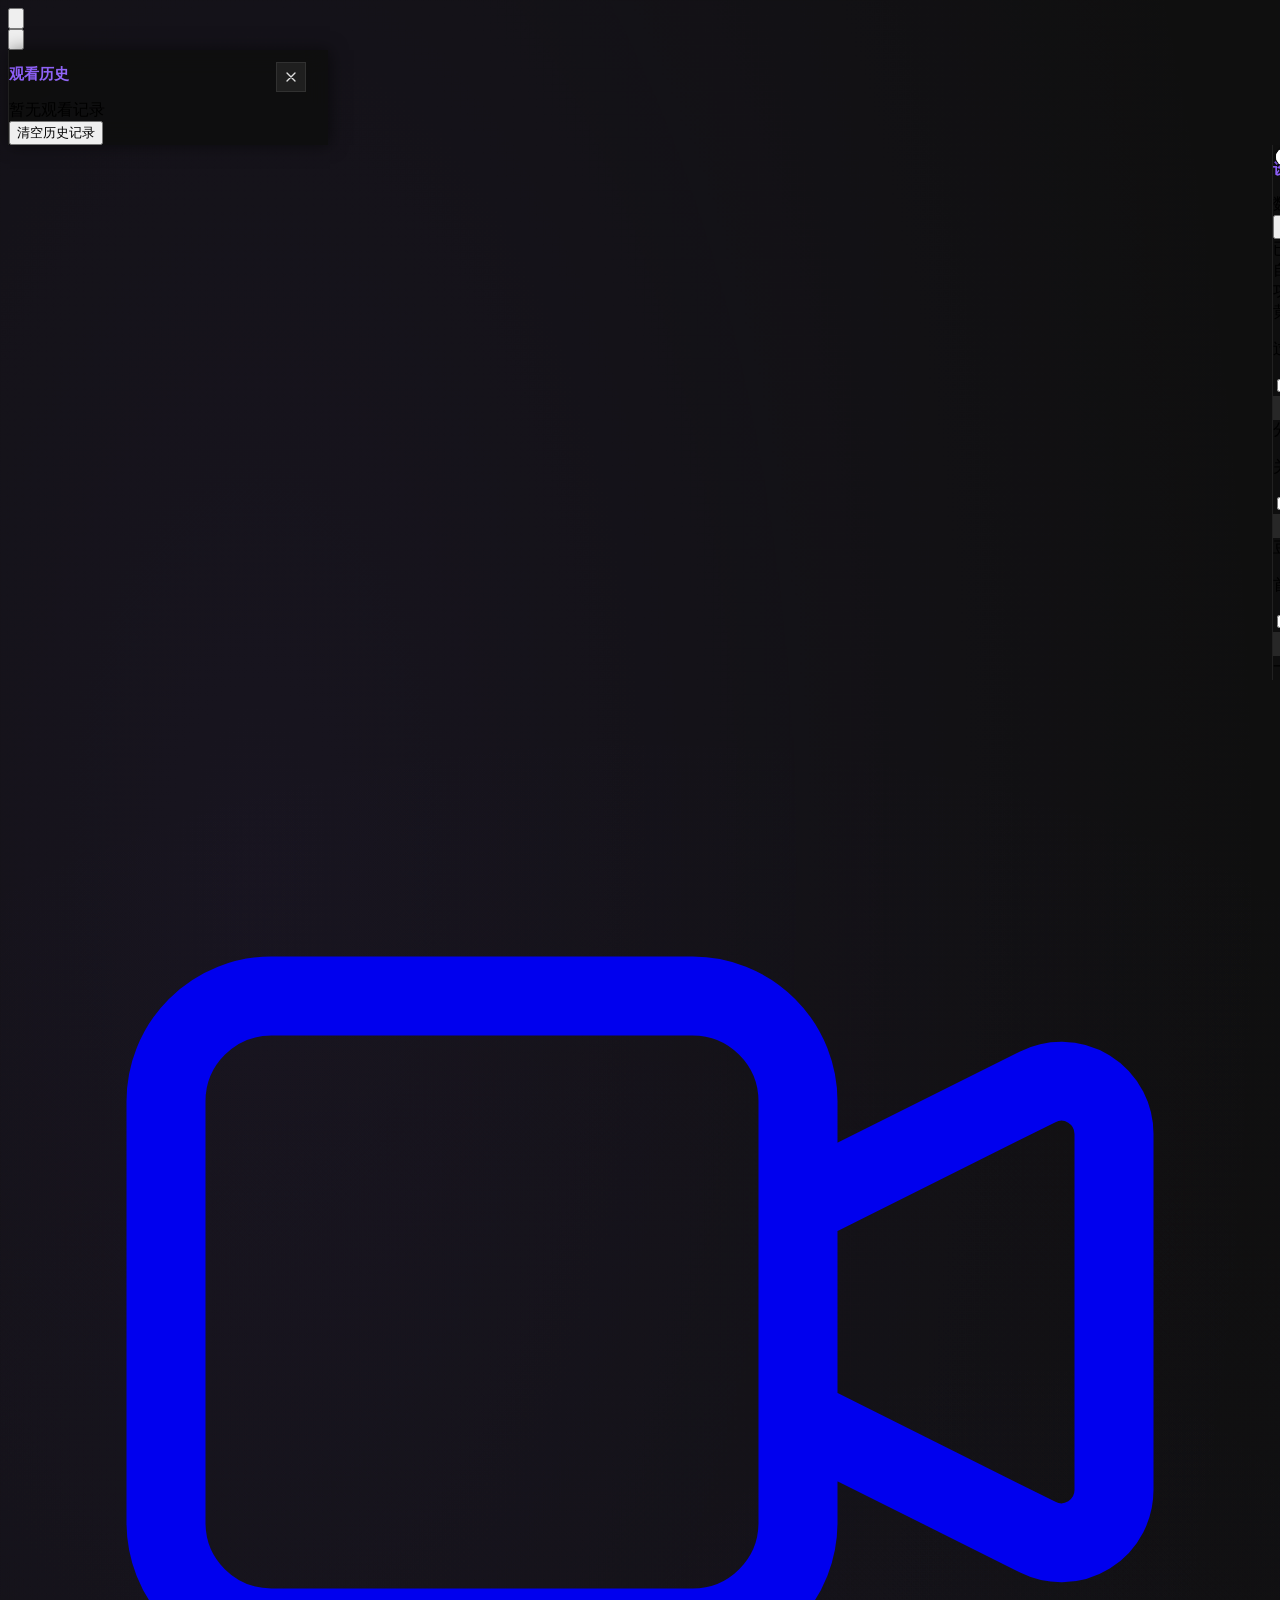
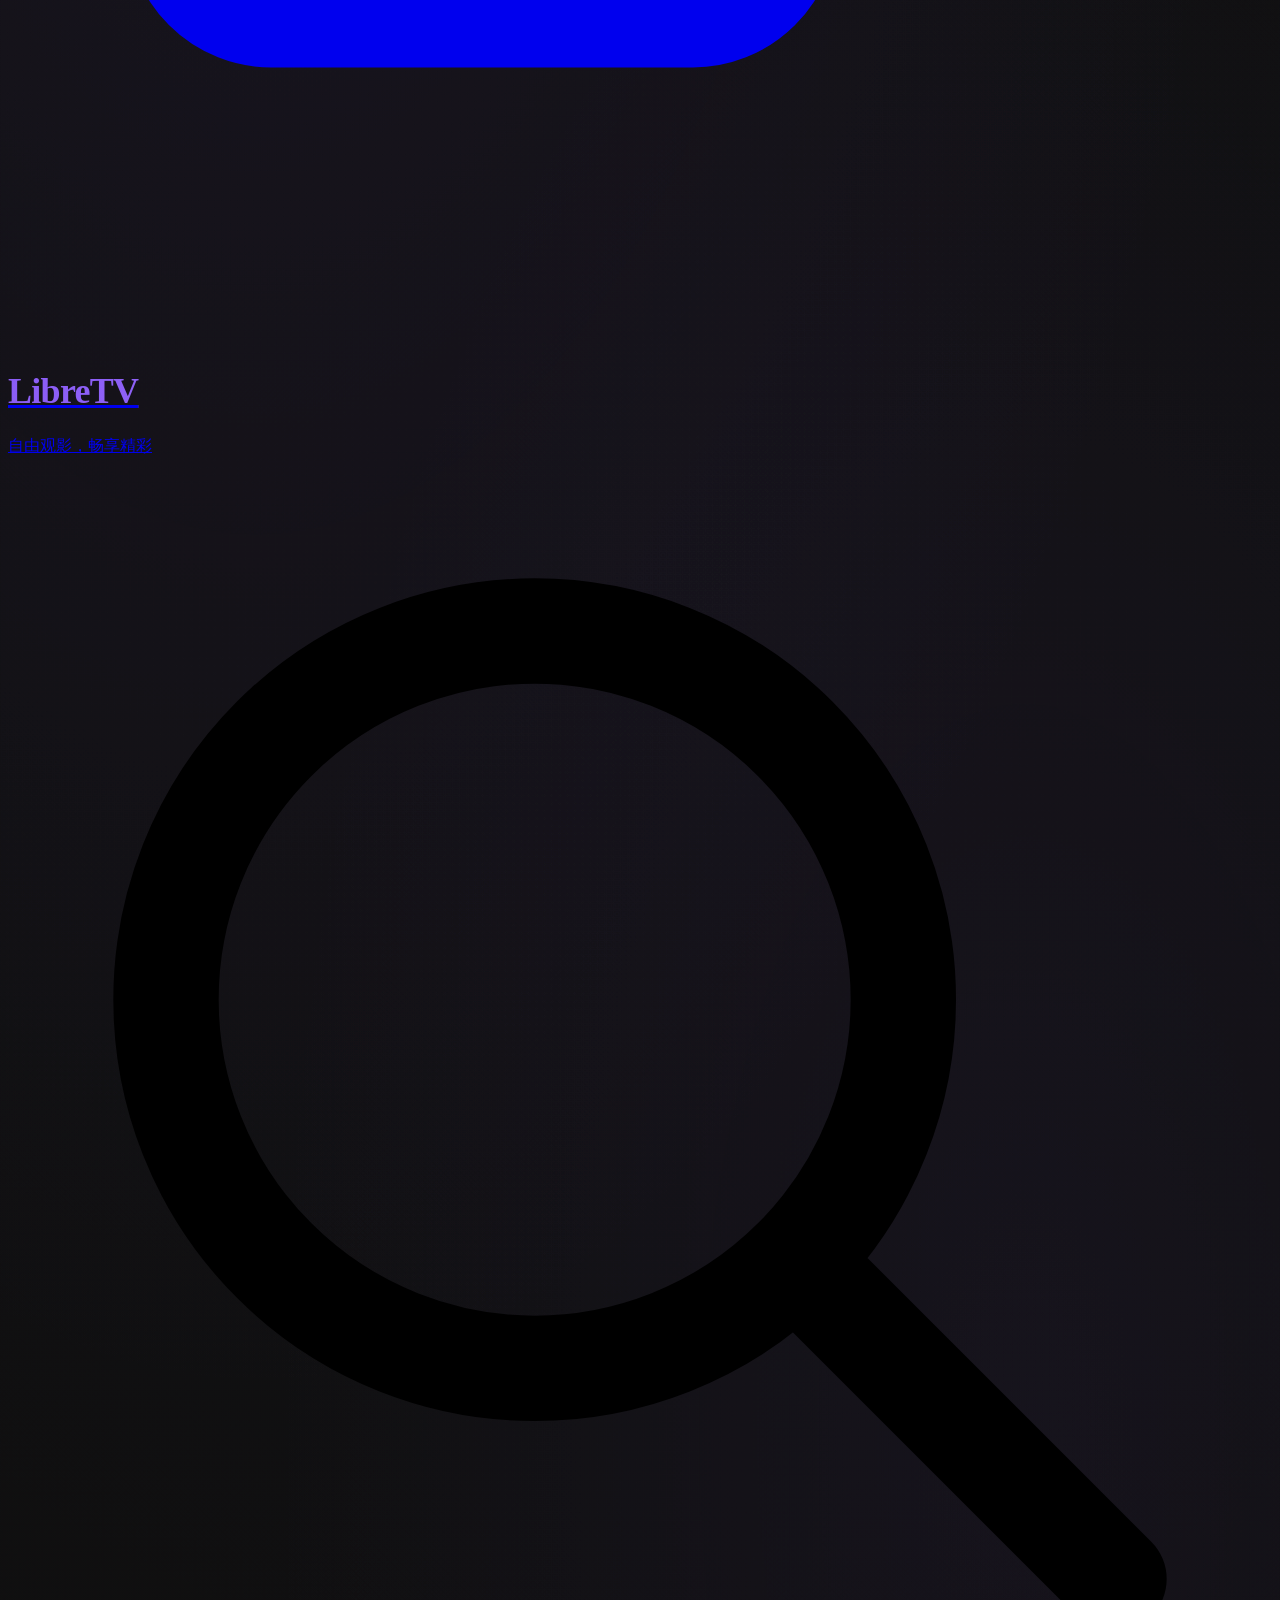
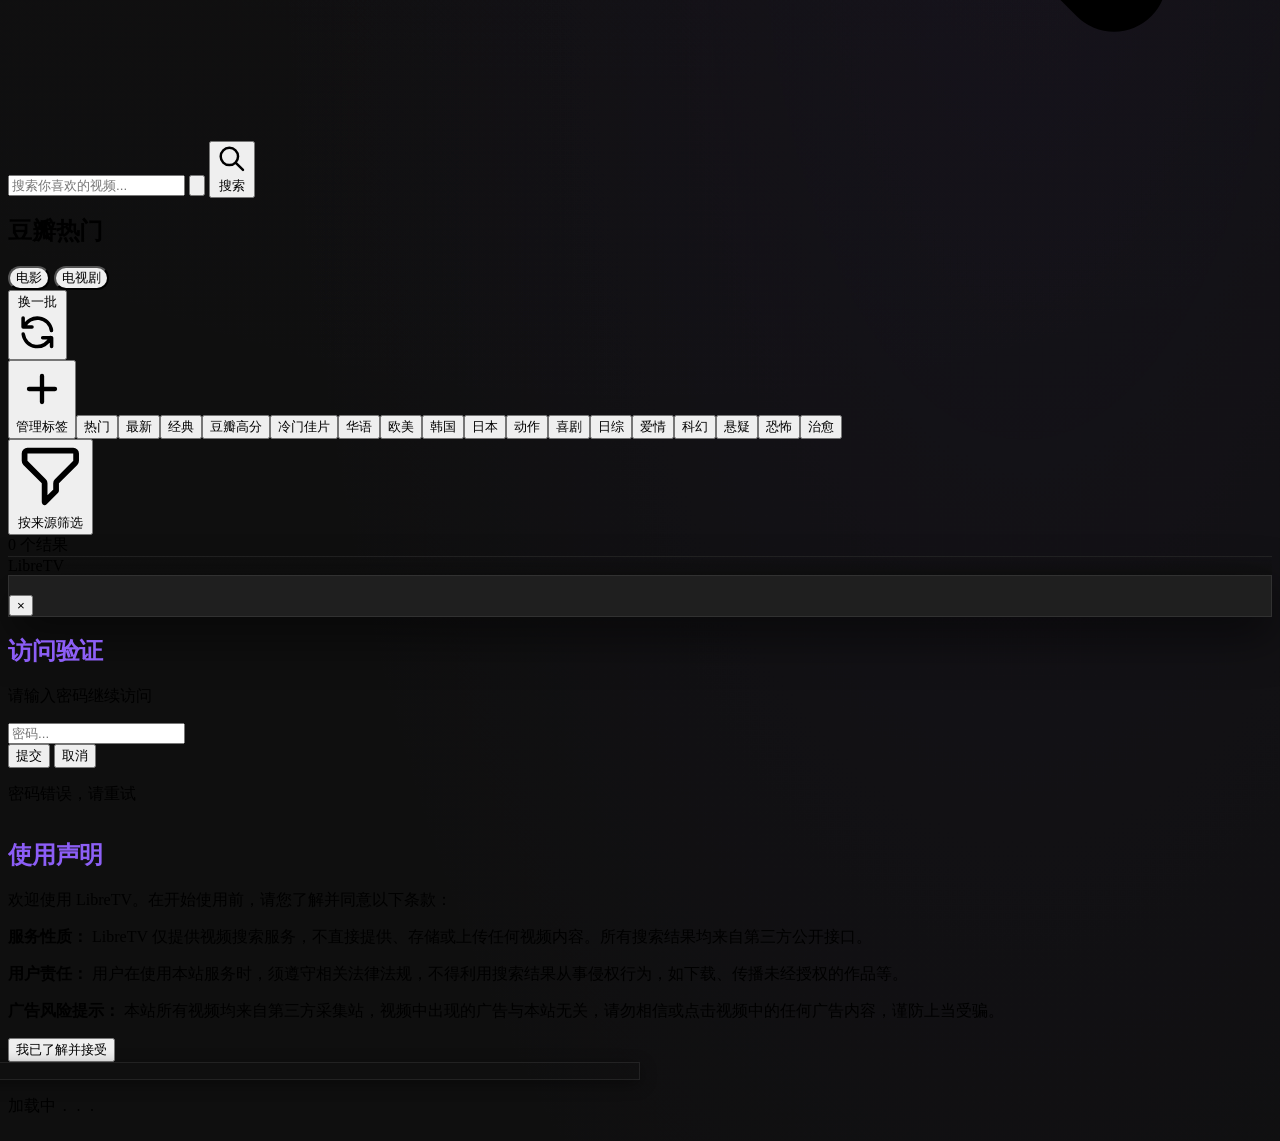
==== index.html @ 7cbc9a77 "feat: apply purple theme across HTML and JS" ====
<!DOCTYPE html>
<html lang="zh">
<head>
    <meta charset="UTF-8">
    <meta name="viewport" content="width=device-width, initial-scale=1.0">
    <title>LibreTV - 免费在线视频搜索与观看平台</title>
    <meta name="description" content="LibreTV是一个免费的在线视频搜索平台，无广告、安全，提供来自多个视频源的内容搜索与观看服务，无需注册即可使用。">
    <meta name="keywords" content="在线视频,免费视频,视频搜索,电影,电视剧,LibreTV">
    <meta name="author" content="LibreTV Team">

    <!-- Favicon -->
    <link rel="icon" href="image/logo.png">
    <link rel="apple-touch-icon" href="image/logo-black.png">
    <link rel="manifest" href="manifest.json">

    <script src="libs/tailwindcss.min.js"></script>
    <style type="text/tailwindcss">
@theme {
    --color-surface-base: #0F0F0F;
    --color-surface-100: #161616;
    --color-surface-200: #1F1F1F;
    --color-surface-300: #2A2A2A;
    --color-surface-400: #333333;
    --color-accent: #8B5CF6;
    --color-accent-light: #A78BFA;
    --color-accent-dark: #7C3AED;
    --color-text-primary: #E0E0E0;
    --color-text-secondary: #B0B0B0;
    --color-text-tertiary: #808080;
    --color-success: #10B981;
    --color-warning: #F59E0B;
    --color-error: #EF4444;
    --color-border-subtle: rgba(255, 255, 255, 0.08);
    --color-border-active: rgba(255, 255, 255, 0.15);
    --radius-sm: 6px;
    --radius-default: 8px;
    --radius-md: 12px;
    --radius-lg: 16px;
    --radius-full: 9999px;
    --shadow-card: 0 2px 8px rgba(0, 0, 0, 0.3);
    --shadow-card-hover: 0 8px 24px rgba(0, 0, 0, 0.5);
    --shadow-overlay: 0 16px 48px rgba(0, 0, 0, 0.6);
    --shadow-glow-accent: 0 0 12px rgba(139, 92, 246, 0.3);
    --shadow-inset-card: inset 0 1px 0 rgba(255, 255, 255, 0.05);
    --ease-snappy: cubic-bezier(0.2, 0, 0, 1);
    --ease-spring: cubic-bezier(0.34, 1.56, 0.64, 1);
}
</style>
    <link rel="stylesheet" href="css/styles.css">
    <link rel="stylesheet" href="css/index.css">
</head>
<body class="page-bg text-white">
    <!-- Glass overlay for side panels -->
    <div id="panelOverlay" class="fixed inset-0 bg-black/50 backdrop-blur-sm z-30 hidden transition-opacity duration-300 opacity-0" onclick="closeAllPanels()" aria-hidden="true"></div>

    <!-- 历史记录按钮 - 左上角 -->
    <div class="fixed top-4 left-4 z-20">
        <button onclick="toggleHistory(event)" class="w-10 h-10 flex items-center justify-center rounded-xl bg-surface-200/80 backdrop-blur-sm border border-white/10 text-text-secondary hover:text-white hover:border-accent/40 transition-all duration-200" aria-label="观看历史">
            <svg class="w-5 h-5" fill="none" stroke="currentColor" viewBox="0 0 24 24" aria-hidden="true">
                <path stroke-linecap="round" stroke-linejoin="round" stroke-width="2" d="M12 8v4l3 3m6-3a9 9 0 11-18 0 9 9 0 0118 0z"></path>
            </svg>
        </button>
    </div>

    <!-- 设置按钮 - 右上角 -->
    <div class="fixed top-4 right-4 z-20">
        <button onclick="toggleSettings(event)" class="w-10 h-10 flex items-center justify-center rounded-xl bg-surface-200/80 backdrop-blur-sm border border-white/10 text-text-secondary hover:text-white hover:border-accent/40 transition-all duration-200" aria-label="打开设置">
            <svg class="w-5 h-5" fill="none" stroke="currentColor" viewBox="0 0 24 24" aria-hidden="true">
                <path stroke-linecap="round" stroke-linejoin="round" stroke-width="2" d="M10.325 4.317c.426-1.756 2.924-1.756 3.35 0a1.724 1.724 0 002.573 1.066c1.543-.94 3.31.826 2.37 2.37a1.724 1.724 0 001.065 2.572c1.756.426 1.756 2.924 0 3.35a1.724 1.724 0 00-1.066 2.573c.94 1.543-.826 3.31-2.37 2.37a1.724 1.724 0 00-2.572 1.065c-.426 1.756-2.924 1.756-3.35 0a1.724 1.724 0 00-2.573-1.066c-1.543.94-3.31-.826-2.37-2.37a1.724 1.724 0 00-1.065-2.572c-1.756-.426-1.756-2.924 0-3.35a1.724 1.724 0 001.066-2.573c-.94-1.543.826-3.31 2.37-2.37.996.608 2.296.07 2.572-1.065z"></path>
                <path stroke-linecap="round" stroke-linejoin="round" stroke-width="2" d="M15 12a3 3 0 11-6 0 3 3 0 016 0z"></path>
            </svg>
        </button>
    </div>

    <!-- 历史记录面板 -->
    <div id="historyPanel" class="history-panel fixed left-0 top-0 h-full w-[320px] bg-surface-base/90 backdrop-blur-xl border-r border-white/10 p-6 z-40 transform -translate-x-full transition-transform duration-300 overflow-y-auto" aria-label="观看历史" aria-hidden="true">
        <div class="flex items-center mb-6 relative">
            <button onclick="toggleHistory()" class="absolute left-0 close-btn !static">
                <svg fill="none" stroke="currentColor" viewBox="0 0 24 24" aria-hidden="true">
                    <path stroke-linecap="round" stroke-linejoin="round" stroke-width="2" d="M6 18L18 6M6 6l12 12"></path>
                </svg>
            </button>
            <h3 class="text-xl font-bold gradient-text w-full text-center">观看历史</h3>
        </div>
        <div id="historyList" class="pb-4">
            <!-- 历史记录将在这里动态显示 -->
            <div class="text-center text-text-tertiary py-8">暂无观看记录</div>
        </div>
        <div class="mt-4 text-center sticky bottom-0 pb-2 pt-2 bg-gradient-to-t from-surface-base via-surface-base/95 to-transparent">
            <button onclick="clearViewingHistory()" class="w-full py-2.5 bg-accent/20 hover:bg-accent/30 border border-accent/30 text-accent-light rounded-lg text-sm font-medium transition-all duration-200">
                清空历史记录
            </button>
        </div>
    </div>

    <!-- 设置面板 -->
    <div id="settingsPanel" class="settings-panel fixed right-0 top-0 h-full w-80 bg-surface-base/90 backdrop-blur-xl border-l border-white/10 p-6 z-40 overflow-y-auto" aria-label="设置面板" aria-hidden="true">
        <div class="flex items-center mb-6 relative">
            <h3 class="text-xl font-bold gradient-text w-full text-center">设置</h3>
            <button onclick="toggleSettings()" class="absolute right-0 close-btn !static">
                <svg fill="none" stroke="currentColor" viewBox="0 0 24 24" aria-hidden="true">
                    <path stroke-linecap="round" stroke-linejoin="round" stroke-width="2" d="M6 18L18 6M6 6l12 12"></path>
                </svg>
            </button>
        </div>
        <div class="space-y-4">
            <!-- 数据源设置区域 -->
            <div class="p-4 rounded-xl bg-white/[0.03] border border-white/[0.06]">
                <label class="block text-sm font-semibold text-text-secondary mb-2">数据源设置</label>

                <!-- 批量操作按钮 -->
                <div class="flex flex-wrap gap-1.5 mb-3">
                    <button onclick="selectAllAPIs(true)" class="px-2.5 py-1 text-xs rounded-lg bg-surface-300 hover:bg-surface-400 text-text-secondary hover:text-white transition-colors">全选</button>
                    <button onclick="selectAllAPIs(false)" class="px-2.5 py-1 text-xs rounded-lg bg-surface-300 hover:bg-surface-400 text-text-secondary hover:text-white transition-colors">全不选</button>
                    <button onclick="selectAllAPIs(true, true)" class="px-2.5 py-1 text-xs rounded-lg bg-surface-300 hover:bg-surface-400 text-text-secondary hover:text-white transition-colors">全选普通资源</button>
                </div>

                <!-- API选择区域 -->
                <div class="max-h-40 overflow-y-auto bg-surface-200/50 p-2.5 rounded-lg mb-3 border border-white/5">
                    <div id="apiCheckboxes">
                        <!-- 这里将动态插入API复选框 -->
                    </div>
                </div>

                <!-- API信息显示 -->
                <div class="text-xs text-text-tertiary flex justify-between items-center">
                    <span>已选API数量：<span id="selectedApiCount" class="text-white font-medium">0</span></span>
                    <span id="siteStatus" class="ml-2"></span>
                </div>
            </div>

            <!-- 自定义API管理区域 -->
            <div class="p-4 rounded-xl bg-white/[0.03] border border-white/[0.06]">
                <div class="flex justify-between items-center mb-3">
                    <label class="block text-sm font-semibold text-text-secondary">自定义API</label>
                    <button onclick="showAddCustomApiForm()" class="w-7 h-7 rounded-full bg-accent/20 border border-accent/30 flex items-center justify-center text-accent-light hover:bg-accent/30 hover:text-white transition-all" aria-label="添加自定义API">+</button>
                </div>
                <div id="customApisList" class="max-h-32 overflow-y-auto mb-2">
                    <!-- 自定义API将显示在这里 -->
                </div>

                <!-- 添加自定义API表单 -->
                <div id="addCustomApiForm" class="hidden mt-2 p-3 rounded-lg bg-surface-200/50 border border-white/5">
                    <input type="text" id="customApiName" placeholder="API名称" class="w-full bg-surface-300/50 border border-white/10 text-white placeholder:text-text-tertiary px-3 py-2 rounded-lg text-sm mb-2 focus:outline-none focus:border-accent/50 focus:ring-1 focus:ring-accent/20 transition-all" autocomplete="off">
                    <input type="text" id="customApiUrl" placeholder="https://abc.com" class="w-full bg-surface-300/50 border border-white/10 text-white placeholder:text-text-tertiary px-3 py-2 rounded-lg text-sm mb-2 focus:outline-none focus:border-accent/50 focus:ring-1 focus:ring-accent/20 transition-all" autocomplete="off">
                    <input type="text" id="customApiDetail" placeholder="detail地址（可选）" class="w-full bg-surface-300/50 border border-white/10 text-white placeholder:text-text-tertiary px-3 py-2 rounded-lg text-sm mb-2 focus:outline-none focus:border-accent/50 focus:ring-1 focus:ring-accent/20 transition-all" autocomplete="off">
                    <div class="flex items-center mb-3">
                        <input type="checkbox" id="customApiIsAdult" class="form-checkbox h-4 w-4 text-pink-500 bg-surface-300/50 border border-white/10 rounded">
                        <label for="customApiIsAdult" class="ml-2 text-xs text-pink-400">黄色资源站</label>
                    </div>
                    <div class="flex gap-2">
                        <button onclick="addCustomApi()" class="flex-1 py-2 bg-accent hover:bg-accent-dark text-white rounded-lg text-xs font-medium transition-colors">添加</button>
                        <button onclick="cancelAddCustomApi()" class="flex-1 py-2 bg-surface-300 hover:bg-surface-400 text-text-secondary text-xs rounded-lg transition-colors">取消</button>
                    </div>
                </div>
            </div>

            <!-- 功能开关区域 -->
            <div class="p-4 rounded-xl bg-white/[0.03] border border-white/[0.06]">
                <label class="block text-sm font-semibold text-text-secondary mb-3">功能开关</label>

                <!-- 黄色内容过滤开关 -->
                <div class="flex flex-col mb-4 pb-4 border-b border-white/[0.06] relative">
                    <div class="flex items-center justify-between">
                        <div>
                            <label class="text-sm font-medium text-text-secondary">黄色内容过滤</label>
                            <p class="text-[11px] text-text-tertiary mt-0.5">过滤"伦理片"等黄色内容</p>
                        </div>
                        <div class="relative inline-block w-12 align-middle select-none">
                            <input type="checkbox" id="yellowFilterToggle" class="opacity-0 absolute w-full h-full cursor-pointer z-10">
                            <div class="toggle-bg w-12 h-6 rounded-full transition-colors duration-300 ease-in-out"></div>
                            <div class="toggle-dot absolute w-5 h-5 bg-white rounded-full top-0.5 left-0.5 transition-transform duration-300 ease-in-out"></div>
                        </div>
                    </div>
                </div>

                <!-- 广告过滤开关 -->
                <div class="flex items-center justify-between mb-4 pb-4 border-b border-white/[0.06]">
                    <div>
                        <label class="text-sm font-medium text-text-secondary">分片广告过滤</label>
                        <p class="text-[11px] text-text-tertiary mt-0.5">关闭可减少旧版浏览器卡顿</p>
                    </div>
                    <div class="relative inline-block w-12 align-middle select-none">
                        <input type="checkbox" id="adFilterToggle" class="opacity-0 absolute w-full h-full cursor-pointer z-10">
                        <div class="toggle-bg w-12 h-6 rounded-full transition-colors duration-300 ease-in-out"></div>
                        <div class="toggle-dot absolute w-5 h-5 bg-white rounded-full top-0.5 left-0.5 transition-transform duration-300 ease-in-out"></div>
                    </div>
                </div>

                <!-- 豆瓣热门开关 -->
                <div class="flex items-center justify-between">
                    <div>
                        <label class="text-sm font-medium text-text-secondary">豆瓣热门推荐</label>
                        <p class="text-[11px] text-text-tertiary mt-0.5">首页显示豆瓣热门影视内容</p>
                    </div>
                    <div class="relative inline-block w-12 align-middle select-none">
                        <input type="checkbox" id="doubanToggle" class="opacity-0 absolute w-full h-full cursor-pointer z-10">
                        <div class="toggle-bg w-12 h-6 rounded-full transition-colors duration-300 ease-in-out"></div>
                        <div class="toggle-dot absolute w-5 h-5 bg-white rounded-full top-0.5 left-0.5 transition-transform duration-300 ease-in-out"></div>
                    </div>
                </div>
            </div>

            <!-- 一般功能区域 -->
            <div class="p-4 rounded-xl bg-white/[0.03] border border-white/[0.06]">
                <label class="block text-sm font-semibold text-text-secondary mb-3">一般功能</label>
                <button onclick="importConfig()" class="w-full py-2.5 bg-accent/20 hover:bg-accent/30 border border-accent/30 text-accent-light rounded-lg text-sm font-medium transition-all duration-200 mb-2">导入配置</button>
                <button onclick="exportConfig()" class="w-full py-2.5 bg-accent/20 hover:bg-accent/30 border border-accent/30 text-accent-light rounded-lg text-sm font-medium transition-all duration-200 mb-2">导出配置</button>
                <button onclick="clearLocalStorage()" class="w-full py-2.5 bg-surface-300/50 hover:bg-surface-400/50 border border-white/10 text-text-secondary hover:text-white rounded-lg text-sm transition-all duration-200">清除Cookie</button>
            </div>
        </div>
    </div>

    <div class="container mx-auto px-4 flex flex-col h-screen">
        <div class="flex-1 flex flex-col">
            <!-- 网站标志和口号 -->
            <header class="text-center pt-12 pb-8">
                <a href="#" onclick="resetToHome(); return false;" class="inline-flex flex-col items-center">
                    <div class="flex items-center mb-3">
                        <svg class="w-12 h-12 text-accent mr-3 drop-shadow-[0_0_12px_rgba(139,92,246,0.4)]" fill="none" stroke="currentColor" viewBox="0 0 24 24">
                            <path stroke-linecap="round" stroke-linejoin="round" stroke-width="1.5" d="M15 10l4.553-2.276A1 1 0 0121 8.618v6.764a1 1 0 01-1.447.894L15 14M5 18h8a2 2 0 002-2V8a2 2 0 00-2-2H5a2 2 0 00-2 2v8a2 2 0 002 2z"></path>
                        </svg>
                        <h1 class="text-5xl font-bold gradient-text">LibreTV</h1>
                    </div>
                    <p class="text-text-tertiary text-sm tracking-wide">自由观影，畅享精彩</p>
                </a>
            </header>

            <div id="searchArea" class="flex-1 flex flex-col items-center justify-center">
                <div class="w-full max-w-2xl">
                    <!-- 统一圆角药丸形搜索栏 -->
                    <div class="flex items-center bg-surface-200 border border-white/10 rounded-full h-14 shadow-lg shadow-black/20 focus-within:border-accent/40 focus-within:ring-2 focus-within:ring-accent/20 transition-all duration-200">
                        <!-- 搜索图标 -->
                        <svg class="w-5 h-5 text-text-tertiary ml-5 flex-shrink-0" fill="none" stroke="currentColor" viewBox="0 0 24 24" aria-hidden="true">
                            <path stroke-linecap="round" stroke-linejoin="round" stroke-width="2" d="M21 21l-6-6m2-5a7 7 0 11-14 0 7 7 0 0114 0z"></path>
                        </svg>
                        <!-- 搜索输入 -->
                        <input type="text"
                               id="searchInput"
                               class="flex-1 bg-transparent text-white px-4 py-0 focus:outline-none text-base min-w-0 placeholder:text-text-tertiary"
                               placeholder="搜索你喜欢的视频..."
                               autocomplete="off"
                               aria-label="视频搜索框"
                               oninput="toggleClearButton()">
                        <!-- 清空按钮 -->
                        <button id="clearSearchInput"
                                class="flex items-center justify-center w-8 h-8 mr-0.5 text-text-tertiary hover:text-white rounded-full hover:bg-white/5 transition-all hidden"
                                onclick="clearSearchInput()"
                                aria-label="清空搜索框"
                                title="清空搜索框">
                            <svg class="w-4 h-4" fill="none" stroke="currentColor" viewBox="0 0 24 24">
                                <path stroke-linecap="round" stroke-linejoin="round" stroke-width="2" d="M6 18L18 6M6 6l12 12"></path>
                            </svg>
                        </button>
                        <!-- 搜索按钮 -->
                        <button onclick="search()"
                                class="flex items-center justify-center h-10 px-6 bg-gradient-to-r from-accent to-accent-light text-white font-medium rounded-full hover:shadow-[0_0_16px_rgba(139,92,246,0.4)] transition-all duration-200 flex-shrink-0 ml-1"
                                aria-label="搜索按钮">
                            <svg class="w-4 h-4 mr-1.5" fill="none" stroke="currentColor" viewBox="0 0 24 24" aria-hidden="true">
                                <path stroke-linecap="round" stroke-linejoin="round" stroke-width="2" d="M21 21l-6-6m2-5a7 7 0 11-14 0 7 7 0 0114 0z"></path>
                            </svg>
                            搜索
                        </button>
                    </div>

                    <!-- 最近搜索记录 -->
                    <div id="recentSearches" class="mt-4 flex flex-wrap gap-2" aria-label="最近搜索记录">
                        <!-- 这里会动态插入最近的搜索记录 -->
                    </div>
                </div>
            </div>

            <!-- 豆瓣热门推荐区域 -->
            <div id="doubanArea" class="w-full my-8 hidden">
                <div class="mx-auto max-w-screen-xl px-2">
                    <div class="mb-4">
                        <!-- 标题行 -->
                        <div class="flex items-center justify-between mb-3">
                            <div class="flex items-center gap-3">
                                <h2 class="text-xl font-bold text-white mr-2">豆瓣热门</h2>
                                <div class="flex items-center bg-surface-200 rounded-full p-0.5 border border-white/5">
                                    <button id="douban-movie-toggle" class="px-3 py-1 text-sm rounded-full bg-accent text-white font-medium transition-all">电影</button>
                                    <button id="douban-tv-toggle" class="px-3 py-1 text-sm rounded-full text-text-secondary hover:text-white transition-all">电视剧</button>
                                </div>
                            </div>
                            <button id="douban-refresh" class="text-sm px-3.5 py-1.5 bg-accent/20 hover:bg-accent/30 border border-accent/30 text-accent-light rounded-lg flex items-center gap-1.5 transition-all duration-200">
                                <span>换一批</span>
                                <svg xmlns="http://www.w3.org/2000/svg" class="h-4 w-4" fill="none" viewBox="0 0 24 24" stroke="currentColor">
                                    <path stroke-linecap="round" stroke-linejoin="round" stroke-width="2" d="M4 4v5h.582m15.356 2A8.001 8.001 0 004.582 9m0 0H9m11 11v-5h-.581m0 0a8.003 8.003 0 01-15.357-2m15.357 2H15" />
                                </svg>
                            </button>
                        </div>
                        <!-- 分类标签 -->
                        <div class="overflow-x-auto pb-2">
                            <div id="douban-tags" class="flex space-x-2 min-w-max"></div>
                        </div>
                    </div>

                    <!-- 推荐内容 -->
                    <div id="douban-results" class="grid grid-cols-2 sm:grid-cols-3 md:grid-cols-4 lg:grid-cols-6 xl:grid-cols-8 gap-3"></div>
                </div>
            </div>

            <!-- 搜索结果：初始隐藏 -->
            <div id="resultsArea" class="w-full hidden">
                <div class="mx-auto max-w-7xl px-2">
                    <div class="flex justify-between items-center mb-3">
                        <div id="sourceFilterToggle" class="hidden">
                            <button onclick="toggleSourceFilter()" class="text-sm text-text-secondary hover:text-white flex items-center gap-1.5 transition-colors px-3 py-1.5 rounded-full bg-surface-200/50 border border-white/5 hover:border-accent/30" id="sourceFilterToggleBtn">
                                <svg class="w-4 h-4 transition-transform" id="sourceFilterIcon" fill="none" stroke="currentColor" viewBox="0 0 24 24">
                                    <path stroke-linecap="round" stroke-linejoin="round" stroke-width="2" d="M3 4a1 1 0 011-1h16a1 1 0 011 1v2.586a1 1 0 01-.293.707l-6.414 6.414a1 1 0 00-.293.707V17l-4 4v-6.586a1 1 0 00-.293-.707L3.293 7.293A1 1 0 013 6.586V4z" />
                                </svg>
                                <span>按来源筛选</span>
                            </button>
                            <div id="sourceFilters" class="hidden mt-2 flex flex-wrap gap-2"></div>
                        </div>
                        <div class="text-sm text-text-tertiary">
                            <span id="searchResultsCount">0</span> 个结果
                        </div>
                    </div>
                    <div id="results" class="grid grid-cols-1 sm:grid-cols-2 md:grid-cols-3 lg:grid-cols-4 gap-4">
                        <!-- 结果将在这里动态生成 -->
                    </div>
                </div>
            </div>
        </div>
    </div>

    <footer class="footer text-center py-5 text-text-tertiary text-xs">
        LibreTV
    </footer>

    <!-- 详情模态框 -->
    <div id="modal" class="fixed inset-0 bg-black/80 backdrop-blur-sm hidden items-center justify-center transition-opacity duration-300 z-40">
        <div class="bg-surface-100/95 backdrop-blur-xl p-8 rounded-2xl w-11/12 max-w-4xl border border-white/10 shadow-[0_16px_48px_rgba(0,0,0,0.6)] max-h-[90vh] flex flex-col">
            <div class="flex justify-between items-center mb-6 flex-none">
                <h2 id="modalTitle" class="text-2xl font-bold gradient-text break-words pr-4 max-w-[80%]"></h2>
                <button onclick="closeModal()" class="text-text-tertiary hover:text-white text-2xl transition-colors flex-shrink-0 w-10 h-10 flex items-center justify-center rounded-xl hover:bg-white/5">&times;</button>
            </div>
            <div id="modalContent" class="overflow-auto flex-1 min-h-0">
                <div class="grid grid-cols-2 sm:grid-cols-4 md:grid-cols-6 lg:grid-cols-8 gap-2">
                </div>
            </div>
        </div>
    </div>

    <!-- 密码验证弹窗 -->
    <div id="passwordModal" class="fixed inset-0 bg-black/80 backdrop-blur-sm hidden items-center justify-center z-[65] transition-opacity duration-300">
        <div class="bg-surface-100/95 backdrop-blur-xl p-8 rounded-2xl w-11/12 max-w-md border border-white/10 shadow-[0_16px_48px_rgba(0,0,0,0.6)] max-h-[90vh] flex flex-col">
            <div class="flex justify-between items-center mb-6 flex-none">
                <h2 class="text-2xl font-bold gradient-text">访问验证</h2>
            </div>
            <div class="mb-6">
                <p class="text-text-secondary mb-4">请输入密码继续访问</p>
                <form id="passwordForm" onsubmit="handlePasswordSubmit(); return false;">
                    <input type="text" name="username" id="username" autocomplete="username" style="display:none" tabindex="-1" aria-hidden="true">
                    <input type="password" id="passwordInput" class="w-full bg-surface-200 border border-white/10 text-white px-4 py-3 rounded-xl focus:outline-none focus:border-accent/50 focus:ring-2 focus:ring-accent/20 transition-all placeholder:text-text-tertiary" placeholder="密码..." autocomplete="new-password">
                    <div class="mt-4 w-full flex gap-3">
                        <button id="passwordSubmitBtn" type="submit" class="flex-1 py-2.5 bg-gradient-to-r from-accent to-accent-light text-white rounded-xl font-medium hover:shadow-[0_0_16px_rgba(139,92,246,0.4)] transition-all duration-200">提交</button>
                        <button id="passwordCancelBtn" type="button" onclick="hidePasswordModal()" class="flex-1 py-2.5 bg-surface-300 hover:bg-surface-400 text-text-secondary rounded-xl transition-colors">取消</button>
                    </div>
                </form>
                <p id="passwordError" class="text-error mt-2 hidden">密码错误，请重试</p>
            </div>
        </div>
    </div>

    <!-- 版权声明弹窗 -->
    <div id="disclaimerModal" class="fixed inset-0 bg-black/80 backdrop-blur-sm hidden items-center justify-center z-[60]">
        <div class="bg-surface-100/95 backdrop-blur-xl p-8 rounded-2xl border border-white/10 shadow-[0_16px_48px_rgba(0,0,0,0.6)] w-11/12 max-w-2xl max-h-[90vh] overflow-y-auto">
            <h2 class="text-2xl font-bold gradient-text mb-6 text-center">使用声明</h2>
            <div class="text-text-secondary space-y-4">
                <p>
                    欢迎使用 LibreTV。在开始使用前，请您了解并同意以下条款：
                </p>
                <p>
                    <strong class="text-accent-light">服务性质：</strong> LibreTV 仅提供视频搜索服务，不直接提供、存储或上传任何视频内容。所有搜索结果均来自第三方公开接口。
                </p>
                <p>
                    <strong class="text-accent-light">用户责任：</strong> 用户在使用本站服务时，须遵守相关法律法规，不得利用搜索结果从事侵权行为，如下载、传播未经授权的作品等。
                </p>
                <p>
                    <strong class="text-accent-light">广告风险提示：</strong> 本站所有视频均来自第三方采集站，视频中出现的广告与本站无关，请勿相信或点击视频中的任何广告内容，谨防上当受骗。
                </p>
            </div>
            <div class="mt-6 flex justify-center">
                <button id="acceptDisclaimerBtn" class="px-8 py-3 bg-gradient-to-r from-accent to-accent-light text-white font-semibold rounded-xl hover:shadow-[0_0_20px_rgba(139,92,246,0.5)] transition-all duration-300">
                    我已了解并接受
                </button>
            </div>
        </div>
    </div>

    <!-- 错误提示框 -->
    <div id="toast" class="fixed top-4 left-1/2 -translate-x-1/2 bg-surface-200/95 backdrop-blur-sm border border-white/10 text-white px-6 py-3 rounded-xl shadow-[0_4px_16px_rgba(0,0,0,0.4)] transform transition-all duration-300 opacity-0 -translate-y-full z-50">
        <p id="toastMessage"></p>
    </div>

    <!-- 添加 loading 提示框 -->
    <div id="loading" class="fixed inset-0 bg-black/70 backdrop-blur-sm hidden items-center justify-center z-50">
        <div class="bg-surface-200/95 backdrop-blur-xl px-10 py-8 rounded-2xl border border-white/10 shadow-[0_16px_48px_rgba(0,0,0,0.5)] flex items-center gap-5">
            <div class="relative w-10 h-10 flex-shrink-0">
                <div class="absolute inset-0 rounded-full border-2 border-white/10"></div>
                <div class="absolute inset-0 rounded-full border-2 border-t-transparent border-r-transparent border-b-accent border-l-accent animate-spin"></div>
                <div class="absolute inset-1 rounded-full border-2 border-b-white/10 border-t-transparent border-l-transparent border-r-accent animate-spin" style="animation-direction: reverse; animation-duration: 0.6s;"></div>
            </div>
            <p class="text-white text-lg whitespace-nowrap">
                <span>加载中</span>
                <span class="loading-dots inline-block w-8 text-right">
                    <span style="animation: loadingDotFade 1.4s infinite;">.</span>
                    <span style="animation: loadingDotFade 1.4s 0.2s infinite;">.</span>
                    <span style="animation: loadingDotFade 1.4s 0.4s infinite;">.</span>
                </span>
            </p>
        </div>
    </div>

    <!-- Loading 动画样式 -->
    <style>
    @keyframes loadingDotFade {
        0%, 60%, 100% { opacity: 0.2; }
        30% { opacity: 1; }
    }
    .loading-dots span {
        display: inline-block;
        width: 0.6em;
        text-align: center;
        content: ".";
    }
    </style>

    <!-- JSON-LD 结构化数据 -->
    <script type="application/ld+json">
    {
        "@context": "https://schema.org",
        "@type": "WebSite",
        "name": "LibreTV",
        "url": "https://libretv.is-an.org/",
        "description": "免费在线视频搜索与观看平台",
        "potentialAction": {
            "@type": "SearchAction",
            "target": "https://libretv.is-an.org/?s={search_term_string}",
            "query-input": "required name=search_term_string"
        }
    }
    </script>

    <!-- 引入纯 JS sha256（HTTP 下依然可用） -->
    <script src="libs/sha256.min.js"></script>
    <script>
        // 保存原始 js‑sha256 实现，避免被 password.js 覆盖
        window._jsSha256 = window.sha256;
    </script>
    <script src="js/config.js"></script>
    <script src="js/proxy-auth.js"></script>
    <script src="js/customer_site.js"></script>
    <script src="js/ui.js"></script>
    <script src="js/api.js"></script>
    <script src="js/douban.js"></script>
    <script src="js/password.js"></script>
    <script src="js/search.js"></script>
    <script src="js/app.js"></script>

    <!-- PWA 注册 -->
    <script src="js/pwa-register.js"></script>

    <!-- 环境变量注入脚本 -->
    <script>
        // 创建全局环境变量对象
        window.__ENV__ = window.__ENV__ || {};

        // 注入服务器端环境变量 (将由服务器端替换)
        // PASSWORD 变量将在这里被服务器端注入
        window.__ENV__.PASSWORD = "{{PASSWORD}}";
    </script>

    <!-- 版本检测脚本 -->
    <script src="js/version-check.js"></script>

    <!-- 添加弹窗和URL搜索参数处理脚本 -->
    <script src="js/index-page.js"></script>
</body>
</html>
---- css/styles.css ----
/*
LibreTV — Global Styles
Dark-cinema design system with purple accent.
*/

/* ==========================================================================
   Design Tokens (CSS custom properties)
   Existing JS / CSS may reference these by name. Values updated for
   the purple-accent dark theme.
   ========================================================================== */

:root {
    --primary-color: #8B5CF6;
    --primary-light: #A78BFA;
    --secondary-color: #0F0F0F;
    --accent-color: #A78BFA;
    --text-color: #E0E0E0;
    --text-muted: #808080;
    --border-color: rgba(255, 255, 255, 0.08);
    --page-gradient-start: #0F0F0F;
    --page-gradient-end: #0F0F0F;
    --card-gradient-start: #1F1F1F;
    --card-gradient-end: #1F1F1F;
    --card-accent: rgba(139, 92, 246, 0.12);
    --card-hover-border: rgba(139, 92, 246, 0.5);
}

/* ==========================================================================
   Keyframes
   ========================================================================== */

@keyframes fadeIn {
    from { opacity: 0; }
    to { opacity: 1; }
}

@keyframes fadeOut {
    from { opacity: 1; }
    to { opacity: 0; }
}

@keyframes flyIn {
    from { opacity: 0; transform: translateX(-50%) translateY(-16px); }
    to   { opacity: 1; transform: translateX(-50%) translateY(0); }
}

@keyframes flyOut {
    from { opacity: 1; transform: translateX(-50%) translateY(0); }
    to   { opacity: 0; transform: translateX(-50%) translateY(-16px); }
}

@keyframes shimmer {
    0%   { background-position: -200% 0; }
    100% { background-position: 200% 0; }
}

@keyframes skeletonPulse {
    0%, 100% { opacity: 0.5; }
    50%      { opacity: 0.8; }
}

@keyframes scaleIn {
    from { opacity: 0; transform: scale(0.95); }
    to   { opacity: 1; transform: scale(1); }
}

.skeleton {
    background: linear-gradient(
        90deg,
        var(--card-gradient-start) 25%,
        var(--card-gradient-end) 50%,
        var(--card-gradient-start) 75%
    );
    background-size: 200% 100%;
    animation: shimmer 1.5s ease-in-out infinite;
    border-radius: var(--radius-default);
}

/* ==========================================================================
   Page & Layout
   ========================================================================== */

body {
    display: flex;
    flex-direction: column;
    min-height: 100vh;
}

.container {
    flex: 1;
}

.page-bg {
    background-color: var(--page-gradient-start);
    min-height: 100vh;
    background-image:
        radial-gradient(ellipse 80% 50% at 20% 20%, rgba(139, 92, 246, 0.07), transparent),
        radial-gradient(ellipse 60% 40% at 80% 70%, rgba(139, 92, 246, 0.05), transparent),
        radial-gradient(circle at 50% 50%, rgba(139, 92, 246, 0.02) 0%, transparent 70%);
    background-blend-mode: normal;
    background-size: cover;
}

/* ==========================================================================
   Scrollbar (global — single definition)
   ========================================================================== */

::-webkit-scrollbar {
    width: 6px;
    height: 6px;
}

::-webkit-scrollbar-track {
    background: transparent;
}

::-webkit-scrollbar-thumb {
    background: rgba(255, 255, 255, 0.12);
    border-radius: 3px;
    transition: background 0.2s var(--ease-snappy);
}

::-webkit-scrollbar-thumb:hover {
    background: rgba(255, 255, 255, 0.2);
}

* {
    scrollbar-width: thin;
    scrollbar-color: rgba(255, 255, 255, 0.12) transparent;
}

/* ==========================================================================
   Typography
   ========================================================================== */

h1, .h1 {
    font-size: 2.25rem;
    font-weight: 800;
    line-height: 1.1;
    letter-spacing: -0.02em;
}

h2, .h2 {
    font-size: 1.5rem;
    font-weight: 700;
    line-height: 1.2;
    letter-spacing: -0.01em;
}

h3, .h3 {
    font-size: 0.9375rem;
    font-weight: 600;
    line-height: 1.3;
}

/* ==========================================================================
   Card — Result Cards
   ========================================================================== */

.card-hover {
    border: 1px solid var(--border-color);
    background: var(--card-gradient-start);
    box-shadow: 0 2px 8px rgba(0, 0, 0, 0.3), inset 0 1px 0 rgba(255, 255, 255, 0.05);
    position: relative;
    overflow: hidden;
    border-radius: var(--radius-md);
    display: flex;
    flex-direction: column;
    height: 100%;
    transition: transform 0.25s var(--ease-snappy),
                box-shadow 0.25s var(--ease-snappy),
                border-color 0.25s var(--ease-snappy);
}

.card-hover .flex-grow {
    min-height: unset;
    display: flex;
    flex-direction: column;
}

/* Title clamp */
.card-hover h3 {
    min-height: unset;
    max-height: unset;
    display: -webkit-box;
    -webkit-box-orient: vertical;
    overflow: hidden;
    text-overflow: ellipsis;
    -webkit-line-clamp: 2;
    line-height: 1.3rem;
    word-break: break-word;
    hyphens: auto;
    font-size: 0.95rem;
    margin-bottom: 0.5rem;
    color: var(--text-color);
}

.card-hover p {
    font-size: 0.8rem;
    color: var(--text-muted);
}

.card-hover .p-2 {
    padding: 0.75rem;
}

/* Hover state — lift + glow */
.card-hover::before {
    content: "";
    position: absolute;
    inset: 0;
    border-radius: var(--radius-md);
    opacity: 0;
    transition: opacity 0.25s var(--ease-snappy);
    box-shadow: 0 0 0 1px var(--primary-color),
                0 0 16px rgba(139, 92, 246, 0.15);
    pointer-events: none;
    z-index: 1;
}

.card-hover:hover {
    border-color: var(--card-hover-border);
    transform: scale(1.03) translateY(-4px);
    box-shadow: 0 8px 24px rgba(0, 0, 0, 0.5);
}

.card-hover:hover::before {
    opacity: 1;
}

/* ==========================================================================
   Gradient Text — Logo
   ========================================================================== */

.gradient-text {
    background: linear-gradient(135deg, var(--primary-color), var(--accent-color));
    -webkit-background-clip: text;
    -webkit-text-fill-color: transparent;
    background-clip: text;
}

/* ==========================================================================
   Close Button
   ========================================================================== */

.close-btn {
    position: absolute;
    top: 12px;
    right: 12px;
    background: var(--card-gradient-start);
    border: 1px solid var(--border-color);
    border-radius: var(--radius-default);
    padding: 6px;
    color: var(--text-color);
    display: flex;
    align-items: center;
    justify-content: center;
    cursor: pointer;
    transition: background 0.2s var(--ease-snappy),
                border-color 0.2s var(--ease-snappy);
    z-index: 10;
}

.close-btn:hover {
    background: var(--card-gradient-end);
    border-color: rgba(255, 255, 255, 0.15);
}

.close-btn svg {
    width: 16px;
    height: 16px;
    stroke: currentColor;
}

/* ==========================================================================
   Settings Panel (slide-in)
   ========================================================================== */

.settings-panel {
    transform: translateX(100%);
    transition: transform 0.35s var(--ease-snappy);
    background: rgba(15, 15, 15, 0.85);
    backdrop-filter: blur(12px);
    -webkit-backdrop-filter: blur(12px);
    border-left: 1px solid var(--border-color);
    z-index: 40;
}

.settings-panel.show {
    transform: translateX(0);
}

/* ==========================================================================
   Footer
   ========================================================================== */

.footer {
    width: 100%;
    transition: all 0.3s ease;
    margin-top: auto;
    background: linear-gradient(to bottom, transparent, rgba(15, 15, 15, 0.8));
    border-top: 1px solid var(--border-color);
}

.footer a:hover {
    text-decoration: underline;
}

/* ==========================================================================
   Search Tags
   ========================================================================== */

.search-tag {
    background: var(--card-gradient-start);
    color: var(--text-color);
    padding: 0.4rem 0.85rem;
    border-radius: var(--radius-full);
    font-size: 0.8125rem;
    border: 1px solid var(--border-color);
    box-shadow: 0 1px 3px rgba(0, 0, 0, 0.2);
    transition: all 0.2s var(--ease-snappy);
    cursor: pointer;
    user-select: none;
}

.search-tag:hover {
    background: var(--card-gradient-end);
    border-color: var(--primary-color);
    box-shadow: 0 0 8px rgba(139, 92, 246, 0.15);
}

/* ==========================================================================
   Search Button
   ========================================================================== */

.search-button {
    background: var(--primary-color);
    color: #FFFFFF;
    transition: background 0.2s var(--ease-snappy);
}

.search-button:hover {
    background: var(--primary-light);
}

/* ==========================================================================
   Modal (#modal)
   ========================================================================== */

#modal.show {
    animation: fadeIn 0.3s forwards;
}

#modal.hide {
    animation: fadeOut 0.3s forwards;
}

#modal > div {
    background: var(--card-gradient-start);
    border: 1px solid var(--border-color);
    box-shadow: 0 16px 48px rgba(0, 0, 0, 0.6);
    border-radius: var(--radius-lg);
}

/* ==========================================================================
   Episode Grid Buttons
   ========================================================================== */

#episodesGrid button {
    background: rgba(139, 92, 246, 0.08);
    border: 1px solid rgba(139, 92, 246, 0.2);
    transition: all 0.2s var(--ease-snappy);
    border-radius: var(--radius-default);
}

#episodesGrid button:hover {
    background: rgba(139, 92, 246, 0.18);
    border-color: var(--primary-color);
    box-shadow: 0 0 10px rgba(139, 92, 246, 0.2);
}

/* ==========================================================================
   Toggle Switches
   ========================================================================== */

.toggle-bg {
    width: 3rem;
    height: 1.5rem;
    background-color: rgba(255, 255, 255, 0.1);
    border-radius: var(--radius-full);
    transition: background-color 0.3s var(--ease-spring);
    position: relative;
    cursor: pointer;
}

.toggle-dot {
    width: 1.125rem;
    height: 1.125rem;
    background: #FFFFFF;
    border-radius: 50%;
    position: absolute;
    top: 0.1875rem;
    left: 0.1875rem;
    transition: transform 0.3s var(--ease-spring),
                box-shadow 0.3s var(--ease-snappy);
    box-shadow: 0 1px 3px rgba(0, 0, 0, 0.3);
}

#yellowFilterToggle:checked + .toggle-bg,
#adFilterToggle:checked + .toggle-bg,
#doubanToggle:checked + .toggle-bg {
    background-color: var(--primary-color);
}

#yellowFilterToggle:checked ~ .toggle-dot,
#adFilterToggle:checked ~ .toggle-dot,
#doubanToggle:checked ~ .toggle-dot {
    transform: translateX(1.5rem);
    box-shadow: 0 2px 6px rgba(139, 92, 246, 0.35);
}

#yellowFilterToggle:focus + .toggle-bg,
#yellowFilterToggle:hover + .toggle-bg,
#adFilterToggle:focus + .toggle-bg,
#adFilterToggle:hover + .toggle-bg,
#doubanToggle:focus + .toggle-bg,
#doubanToggle:hover + .toggle-bg {
    box-shadow: 0 0 0 3px rgba(139, 92, 246, 0.2);
}

/* ==========================================================================
   Form Checkbox (API selection)
   ========================================================================== */

.form-checkbox {
    appearance: none;
    -webkit-appearance: none;
    -moz-appearance: none;
    height: 16px;
    width: 16px;
    background: var(--card-gradient-start);
    border: 1.5px solid var(--border-color);
    border-radius: 4px;
    cursor: pointer;
    position: relative;
    outline: none;
    transition: all 0.2s var(--ease-snappy);
    flex-shrink: 0;
}

.form-checkbox:checked {
    background-color: var(--primary-color);
    border-color: var(--primary-color);
}

.form-checkbox:checked::after {
    content: '';
    position: absolute;
    left: 4.5px;
    top: 1.5px;
    width: 4px;
    height: 8px;
    border: solid white;
    border-width: 0 2px 2px 0;
    transform: rotate(45deg);
}

.form-checkbox:focus {
    box-shadow: 0 0 0 2px rgba(139, 92, 246, 0.2);
}

/* ==========================================================================
   Filter Disabled (single consolidated definition)
   ========================================================================== */

.filter-disabled {
    position: relative;
    pointer-events: none;
    cursor: not-allowed;
}

.filter-disabled::after {
    content: '';
    position: absolute;
    inset: 0;
    background-color: rgba(0, 0, 0, 0.4);
    border-radius: var(--radius-default);
    z-index: 5;
}

.filter-disabled > * {
    opacity: 1;
    position: relative;
    z-index: 6;
}

.filter-disabled .toggle-bg {
    background-color: rgba(255, 255, 255, 0.06) !important;
}

.filter-disabled .toggle-dot {
    transform: translateX(0) !important;
    background-color: rgba(255, 255, 255, 0.2) !important;
    box-shadow: none !important;
}

.filter-disabled .filter-description {
    color: var(--error) !important;
    font-style: italic;
    font-weight: 500;
    text-shadow: 0 0 4px rgba(0, 0, 0, 0.8);
}

.filter-tooltip {
    background: rgba(239, 68, 68, 0.08);
    border: 1px solid rgba(239, 68, 68, 0.15);
    border-radius: var(--radius-sm);
    padding: 0.5rem 0.65rem;
    margin-top: 0.5rem;
    display: flex;
    align-items: center;
    font-size: 0.75rem;
    line-height: 1.25;
    position: relative;
    z-index: 10;
    color: #FCA5A5;
}

.filter-tooltip svg {
    flex-shrink: 0;
    width: 14px;
    height: 14px;
    margin-right: 0.35rem;
}

/* ==========================================================================
   Adult Content Markers
   ========================================================================== */

.api-adult + label {
    color: #F472B6 !important;
}

.adult-warning {
    display: inline-flex;
    align-items: center;
    margin-left: 0.25rem;
    color: #F472B6;
}

.adult-warning svg {
    width: 12px;
    height: 12px;
    margin-right: 4px;
}

.adult-tag {
    display: inline-flex;
    align-items: center;
    color: #F472B6;
    font-size: 0.7rem;
    font-weight: 600;
    margin-right: 0.35rem;
}

/* ==========================================================================
   API Group Titles
   ========================================================================== */

.api-group-title {
    grid-column: span 2;
    padding: 0.25rem 0;
    margin-top: 0.5rem;
    border-top: 1px solid var(--border-color);
    color: var(--text-muted);
    font-size: 0.6875rem;
    text-transform: uppercase;
    letter-spacing: 0.08em;
    font-weight: 600;
}

.api-group-title.adult {
    color: #F472B6;
}

/* ==========================================================================
   Custom API List
   ========================================================================== */

#customApisList .api-item {
    display: flex;
    align-items: center;
    justify-content: space-between;
    padding: 0.3rem 0.6rem;
    margin-bottom: 0.25rem;
    background-color: var(--card-gradient-start);
    border-radius: var(--radius-sm);
    transition: background-color 0.2s var(--ease-snappy);
    border: 1px solid transparent;
}

#customApisList .api-item:hover {
    background-color: var(--card-gradient-end);
    border-color: var(--border-color);
}

.custom-api-edit {
    color: var(--primary-color);
    transition: color 0.2s var(--ease-snappy);
}

.custom-api-edit:hover {
    color: var(--primary-light);
}

/* ==========================================================================
   Custom API Form (animated collapse)
   ========================================================================== */

#addCustomApiForm {
    transition: max-height 0.35s var(--ease-snappy),
                opacity 0.25s var(--ease-snappy),
                padding 0.35s var(--ease-snappy);
    overflow: hidden;
}

#addCustomApiForm.hidden {
    max-height: 0;
    padding: 0;
    opacity: 0;
}

#addCustomApiForm:not(.hidden) {
    max-height: 230px;
    opacity: 1;
}

/* ==========================================================================
   History Panel (slide-in)
   ========================================================================== */

.history-panel {
    box-shadow: 2px 0 16px rgba(0, 0, 0, 0.5);
    transition: transform 0.35s var(--ease-snappy);
    overflow-y: scroll;
    overflow-x: hidden;
    width: 320px;
    box-sizing: border-box;
    scrollbar-gutter: stable;
    background: rgba(15, 15, 15, 0.92);
    backdrop-filter: blur(12px);
    -webkit-backdrop-filter: blur(12px);
    border-left: 1px solid var(--border-color);
    z-index: 40;
}

.history-panel.show {
    transform: translateX(0);
}

#historyList {
    padding-right: 6px;
}

/* ==========================================================================
   History Items
   ========================================================================== */

.history-item {
    background: var(--card-gradient-start);
    border-radius: var(--radius-default);
    border: 1px solid var(--border-color);
    overflow: hidden;
    transition: transform 0.2s var(--ease-snappy),
                box-shadow 0.2s var(--ease-snappy),
                border-color 0.2s var(--ease-snappy);
    padding: 10px 14px;
    position: relative;
    margin-bottom: 8px;
    width: 100%;
}

.history-item:hover {
    transform: translateY(-2px);
    border-color: rgba(255, 255, 255, 0.15);
    box-shadow: 0 4px 12px rgba(0, 0, 0, 0.3);
}

.history-item .delete-btn {
    opacity: 0;
    transition: opacity 0.2s var(--ease-snappy);
}

.history-item:hover .delete-btn {
    opacity: 1;
}

.history-info {
    padding: 0;
    min-height: 70px;
}

.history-title {
    font-weight: 500;
    font-size: 0.9375rem;
    margin-bottom: 2px;
    overflow: hidden;
    text-overflow: ellipsis;
    white-space: nowrap;
    color: var(--text-color);
}

.history-meta {
    color: var(--text-muted);
    font-size: 0.75rem;
    display: flex;
    flex-wrap: wrap;
    margin-bottom: 1px;
}

.history-episode {
    color: var(--primary-color);
}

.history-source {
    color: var(--success);
}

.history-time {
    color: var(--text-muted);
    font-size: 0.75rem;
    margin-top: 3px;
}

.history-separator {
    color: rgba(255, 255, 255, 0.15);
}

.history-thumbnail {
    width: 100%;
    height: 90px;
    background-color: var(--card-gradient-start);
    overflow: hidden;
}

.history-thumbnail img {
    width: 100%;
    height: 100%;
    object-fit: cover;
}

/* ==========================================================================
   History Progress Bar
   ========================================================================== */

.history-progress {
    margin: 5px 0;
}

.progress-bar {
    height: 3px;
    background-color: rgba(255, 255, 255, 0.06);
    border-radius: 2px;
    overflow: hidden;
    margin-bottom: 2px;
}

.progress-filled {
    height: 100%;
    background: linear-gradient(to right, var(--primary-color), var(--primary-light));
    border-radius: 2px;
}

.progress-text {
    font-size: 0.6875rem;
    color: var(--text-muted);
    text-align: right;
}

/* ==========================================================================
   Position Restore Hint (toast inside player)
   ========================================================================== */

.position-restore-hint {
    position: absolute;
    bottom: 60px;
    left: 50%;
    transform: translateX(-50%) translateY(20px);
    background-color: rgba(0, 0, 0, 0.8);
    backdrop-filter: blur(8px);
    -webkit-backdrop-filter: blur(8px);
    color: var(--text-color);
    padding: 8px 18px;
    border-radius: var(--radius-full);
    font-size: 0.8125rem;
    z-index: 100;
    opacity: 0;
    transition: all 0.3s var(--ease-snappy);
    border: 1px solid var(--border-color);
    pointer-events: none;
}

.position-restore-hint.show {
    opacity: 1;
    transform: translateX(-50%) translateY(0);
}

/* ==========================================================================
   Player Controls Lock
   ========================================================================== */

.player-container.controls-locked .dplayer-controller,
.player-container.controls-locked .dplayer-mask,
.player-container.controls-locked .dplayer-bar-wrap,
.player-container.controls-locked .dplayer-statusbar,
.player-container.controls-locked .shortcut-hint {
    opacity: 0 !important;
    pointer-events: none !important;
}

.player-container.controls-locked #lockToggle {
    opacity: 1 !important;
    pointer-events: auto !important;
}

/* ==========================================================================
   Player Header (mobile responsive)
   ========================================================================== */

.player-header {
    gap: 0.5rem;
}

.custom-title-scroll {
    overflow-x: auto;
    white-space: nowrap;
    text-overflow: ellipsis;
    -webkit-overflow-scrolling: touch;
    scrollbar-width: none;
}

.custom-title-scroll::-webkit-scrollbar {
    display: none;
}

.logo-text,
.home-btn-text {
    display: inline;
}

@media (max-width: 640px) {
    .logo-text {
        display: none;
    }

    .home-btn-text {
        display: none;
    }

    .logo-icon {
        margin-right: 0;
    }

    .home-btn svg {
        margin-right: 0;
    }

    .player-header {
        padding-left: 2px !important;
        padding-right: 2px !important;
    }

    .custom-title-scroll {
        font-size: 1rem;
    }
}

/* ==========================================================================
   Search Card Thumbnail
   ========================================================================== */

.search-card-img-container {
    width: 100px;
    height: 150px;
    overflow: hidden;
    background-color: var(--card-gradient-start);
    border-radius: var(--radius-sm) var(--radius-sm) 0 0;
}

.search-card-img-container img {
    width: 100%;
    height: 100%;
    object-fit: cover;
}

/* ==========================================================================
   Results Grid
   ========================================================================== */

@media (max-width: 640px) {
    #results {
        grid-template-columns: repeat(1, minmax(0, 1fr)) !important;
    }
}

@media (min-width: 641px) and (max-width: 768px) {
    #results {
        grid-template-columns: repeat(2, minmax(0, 1fr)) !important;
    }
}

@media (min-width: 769px) and (max-width: 1024px) {
    #results {
        grid-template-columns: repeat(3, minmax(0, 1fr)) !important;
    }
}

@media (min-width: 1025px) {
    #results {
        grid-template-columns: repeat(4, minmax(0, 1fr)) !important;
    }
}

/* ==========================================================================
   Toast
   ========================================================================== */

#toast {
    z-index: 50;
    box-shadow: 0 4px 16px rgba(0, 0, 0, 0.4);
    min-width: 200px;
    text-align: center;
    pointer-events: none;
    transform: translateX(-50%) translateY(0);
    border-radius: var(--radius-md);
    border: 1px solid var(--border-color);
    transition: opacity 0.3s var(--ease-snappy),
                transform 0.3s var(--ease-snappy);
}

#toast:not(.hidden) {
    animation: flyIn 0.3s var(--ease-snappy) forwards;
}

#toast.hidden {
    opacity: 0;
    transform: translateX(-50%) translateY(-16px);
}

/* ==========================================================================
   Detail Modal Layout
   ========================================================================== */

#modal .modal-detail-info {
    background: linear-gradient(135deg, rgba(15, 15, 15, 1), rgba(22, 22, 22, 1));
    border: 1px solid var(--border-color);
    border-radius: var(--radius-default);
    padding: 1rem;
    margin-bottom: 1.5rem;
}

#modal .detail-grid {
    display: grid;
    grid-template-columns: 1fr;
    gap: 0.75rem;
    font-size: 0.875rem;
}

@media (min-width: 768px) {
    #modal .detail-grid {
        grid-template-columns: 1fr 1fr;
    }
}

#modal .detail-item {
    display: flex;
    flex-wrap: wrap;
    gap: 0.5rem;
}

#modal .detail-label {
    color: var(--text-muted);
    font-weight: 500;
    min-width: 3rem;
    flex-shrink: 0;
}

#modal .detail-value {
    color: var(--text-color);
    flex: 1;
    word-break: break-word;
}

#modal .detail-desc {
    margin-top: 1rem;
    padding-top: 1rem;
    border-top: 1px solid var(--border-color);
}

#modal .detail-desc-content {
    color: var(--text-secondary);
    font-size: 0.875rem;
    line-height: 1.6;
    max-height: 8rem;
    overflow-y: auto;
}

#modal .episode-stats {
    color: var(--text-muted);
    font-size: 0.875rem;
    display: flex;
    align-items: center;
    gap: 0.5rem;
}

@media (max-width: 640px) {
    #modal .detail-grid {
        gap: 0.5rem;
        font-size: 0.8rem;
    }

    #modal .detail-label {
        min-width: 2.5rem;
    }

    #modal .detail-desc-content {
        max-height: 6rem;
        font-size: 0.8rem;
    }
}

/* ==========================================================================
   Responsive Layout (footer / body)
   ========================================================================== */

@media screen and (min-height: 800px) {
    body {
        display: flex;
        flex-direction: column;
        min-height: 100vh;
    }

    .container {
        flex: 1;
    }

    .footer {
        margin-top: auto;
    }
}

@media screen and (max-width: 640px) {
    .footer {
        padding-bottom: 2rem;
    }
}

@media screen and (max-width: 768px) {
    .card-hover h3 {
        min-height: 2.5rem;
    }

    .card-hover .flex-grow {
        min-height: 80px;
    }
}
---- css/index.css ----
/* 搜索页特定样式 */

/* ===== Top Corner Buttons (History / Settings) ===== */

.top-corner-button {
    position: fixed;
    z-index: 10;
    display: flex;
    align-items: center;
    justify-content: center;
    width: 44px;
    height: 44px;
    background: rgba(31, 31, 31, 0.8);
    backdrop-filter: blur(12px);
    -webkit-backdrop-filter: blur(12px);
    border: 1px solid rgba(255, 255, 255, 0.08);
    border-radius: 12px;
    transition: all 0.2s var(--ease-snappy);
    cursor: pointer;
}

.top-corner-button:hover {
    background: rgba(42, 42, 42, 0.9);
    border-color: rgba(255, 255, 255, 0.15);
    transform: scale(1.05);
}

.top-corner-button:active {
    transform: scale(0.97);
}

/* ===== Search Bar ===== */

.search-box {
    display: flex;
    align-items: stretch;
    height: 3.5rem;
    border-radius: 9999px;
    border: 1px solid rgba(255, 255, 255, 0.1);
    background: var(--color-surface-200);
    box-shadow: 0 4px 16px rgba(0, 0, 0, 0.3);
    overflow: hidden;
    transition: border-color 0.2s var(--ease-snappy),
                box-shadow 0.2s var(--ease-snappy);
}

.search-box:focus-within {
    border-color: rgba(139, 92, 246, 0.5);
    box-shadow: 0 4px 16px rgba(0, 0, 0, 0.3),
                0 0 0 3px rgba(139, 92, 246, 0.15);
}

.search-input {
    flex: 1;
    background: transparent;
    color: var(--color-text-primary);
    padding: 0 1.5rem;
    font-size: 1rem;
    outline: none;
    min-width: 0;
    border: none;
}

.search-input::placeholder {
    color: var(--color-text-tertiary);
}

.search-button {
    display: flex;
    align-items: center;
    justify-content: center;
    height: 100%;
    padding: 0 1.5rem;
    background: linear-gradient(135deg, var(--color-accent), #7C3AED);
    color: white;
    font-weight: 500;
    cursor: pointer;
    transition: all 0.2s var(--ease-snappy);
    border: none;
    gap: 0.5rem;
    white-space: nowrap;
}

.search-button:hover {
    background: linear-gradient(135deg, var(--color-accent-light), var(--color-accent));
}

.search-button:active {
    transform: scale(0.97);
}

.search-button svg {
    width: 1.125rem;
    height: 1.125rem;
    flex-shrink: 0;
}

/* ===== Clear Button ===== */

.clear-search-button {
    display: flex;
    align-items: center;
    justify-content: center;
    background: transparent;
    border: none;
    color: var(--color-text-tertiary);
    cursor: pointer;
    padding: 0 0.75rem;
    transition: color 0.2s var(--ease-snappy);
}

.clear-search-button:hover {
    color: var(--color-text-primary);
}

.clear-search-button svg {
    width: 1.25rem;
    height: 1.25rem;
}

/* ===== Recent Search Tags ===== */

.recent-search-tag {
    display: inline-block;
    padding: 0.3rem 0.85rem;
    background: var(--color-surface-200);
    border: 1px solid rgba(139, 92, 246, 0.2);
    border-radius: 9999px;
    color: var(--color-text-secondary);
    font-size: 0.8rem;
    cursor: pointer;
    transition: all 0.2s var(--ease-snappy);
    white-space: nowrap;
}

.recent-search-tag:hover {
    border-color: rgba(139, 92, 246, 0.5);
    color: var(--color-text-primary);
    background: var(--color-surface-300);
    transform: translateY(-1px);
}

/* ===== Douban Section ===== */

.douban-container {
    margin: 2rem auto;
    max-width: 1280px;
    padding: 0 0.5rem;
}

.douban-header {
    display: flex;
    align-items: center;
    justify-content: space-between;
    margin-bottom: 1rem;
    flex-wrap: wrap;
    gap: 0.75rem;
}

.douban-toggle {
    display: flex;
    align-items: center;
    background: var(--color-surface-200);
    border-radius: 9999px;
    padding: 0.2rem;
    border: 1px solid var(--color-border-subtle);
}

.douban-toggle-button {
    padding: 0.3rem 0.85rem;
    font-size: 0.875rem;
    border-radius: 9999px;
    transition: all 0.2s var(--ease-snappy);
    cursor: pointer;
    border: none;
    background: transparent;
}

.douban-toggle-button.active {
    background: linear-gradient(135deg, var(--color-accent), #7C3AED);
    color: white;
    box-shadow: 0 2px 8px rgba(139, 92, 246, 0.3);
}

.douban-toggle-button:not(.active) {
    color: var(--color-text-secondary);
}

.douban-toggle-button:not(.active):hover {
    color: var(--color-text-primary);
}

.douban-refresh-button {
    font-size: 0.875rem;
    padding: 0.35rem 0.85rem;
    background: linear-gradient(135deg, var(--color-accent), #7C3AED);
    color: white;
    border-radius: 9999px;
    display: flex;
    align-items: center;
    gap: 0.25rem;
    cursor: pointer;
    border: none;
    transition: all 0.2s var(--ease-snappy);
    box-shadow: 0 2px 8px rgba(139, 92, 246, 0.2);
}

.douban-refresh-button:hover {
    background: linear-gradient(135deg, var(--color-accent-light), var(--color-accent));
    transform: translateY(-1px);
    box-shadow: 0 4px 12px rgba(139, 92, 246, 0.3);
}

.douban-refresh-button svg {
    transition: transform 0.3s var(--ease-snappy);
}

.douban-refresh-button:hover svg {
    transform: rotate(180deg);
}

.douban-tags-container {
    overflow-x: auto;
    padding-bottom: 0.5rem;
    scrollbar-width: thin;
    scrollbar-color: var(--color-surface-400) transparent;
}

.douban-tags-container::-webkit-scrollbar {
    height: 4px;
}

.douban-tags-container::-webkit-scrollbar-track {
    background: transparent;
}

.douban-tags-container::-webkit-scrollbar-thumb {
    background-color: var(--color-surface-400);
    border-radius: 2px;
}

.douban-tags {
    display: flex;
    gap: 0.5rem;
    min-width: max-content;
}

.douban-tag {
    padding: 0.3rem 0.85rem;
    background: rgba(139, 92, 246, 0.08);
    border: 1px solid rgba(139, 92, 246, 0.15);
    border-radius: 9999px;
    color: var(--color-accent-light);
    font-size: 0.8rem;
    cursor: pointer;
    transition: all 0.2s var(--ease-snappy);
    white-space: nowrap;
}

.douban-tag:hover {
    background: rgba(139, 92, 246, 0.15);
    border-color: rgba(139, 92, 246, 0.35);
    color: var(--color-text-primary);
}

.douban-tag.active {
    background: linear-gradient(135deg, var(--color-accent), #7C3AED);
    border-color: var(--color-accent);
    color: white;
    box-shadow: 0 2px 8px rgba(139, 92, 246, 0.3);
}

/* Douban movie/TV toggle (used by douban.js inline styles) */

#douban-movie-toggle,
#douban-tv-toggle {
    border-radius: 9999px;
    transition: all 0.2s var(--ease-snappy);
}

/* ===== Source Filter Pills ===== */

.source-filter-pill {
    padding: 0.3rem 0.75rem;
    font-size: 0.75rem;
    border-radius: 9999px;
    border: 1px solid var(--color-border-subtle);
    background: var(--color-surface-200);
    color: var(--color-text-secondary);
    cursor: pointer;
    transition: all 0.2s var(--ease-snappy);
    user-select: none;
    white-space: nowrap;
}

.source-filter-pill:hover {
    background: var(--color-surface-300);
    color: var(--color-text-primary);
}

.source-filter-pill.active {
    background: linear-gradient(135deg, var(--color-accent), #7C3AED);
    border-color: var(--color-accent);
    color: white;
}

.source-filter-pill.all-pill.active {
    background: linear-gradient(135deg, var(--color-accent-light), var(--color-accent));
    border-color: var(--color-accent-light);
}

.source-filter-pill .pill-count {
    opacity: 0.7;
    margin-left: 0.25rem;
}

/* ===== Search Results ===== */

.search-results-container {
    width: 100%;
    max-width: 1280px;
    margin: 0 auto;
    padding: 0 0.5rem;
}

.search-result-stats {
    text-align: right;
    font-size: 0.875rem;
    color: var(--color-text-tertiary);
    margin-bottom: 1rem;
}

.search-results-grid {
    display: grid;
    gap: 0.75rem;
}

@media (max-width: 640px) {
    .search-results-grid {
        grid-template-columns: 1fr;
        gap: 0.5rem;
    }
}

@media (min-width: 641px) and (max-width: 768px) {
    .search-results-grid {
        grid-template-columns: repeat(2, 1fr);
        gap: 0.75rem;
    }
}

@media (min-width: 769px) and (max-width: 1024px) {
    .search-results-grid {
        grid-template-columns: repeat(3, 1fr);
        gap: 1rem;
    }
}

@media (min-width: 1025px) {
    .search-results-grid {
        grid-template-columns: repeat(4, 1fr);
        gap: 1rem;
    }
}

/* ===== Skeleton Loading ===== */

@keyframes shimmer {
    0% { background-position: -200% 0; }
    100% { background-position: 200% 0; }
}

.skeleton-card {
    position: relative;
    overflow: hidden;
    background: var(--color-surface-200);
    border-radius: 0.75rem;
}

.skeleton-card::after {
    content: '';
    position: absolute;
    top: 0;
    left: 0;
    width: 100%;
    height: 100%;
    background: linear-gradient(
        90deg,
        transparent,
        rgba(255, 255, 255, 0.04),
        transparent
    );
    background-size: 200% 100%;
    animation: shimmer 1.5s infinite;
}

.skeleton-placeholder {
    background: var(--color-surface-300);
    border-radius: 4px;
}

/* ===== Animations ===== */

@keyframes fadeSlideIn {
    from {
        opacity: 0;
        transform: translateY(8px);
    }
    to {
        opacity: 1;
        transform: translateY(0);
    }
}

@keyframes pulse-glow {
    0%, 100% {
        box-shadow: 0 0 0 0 rgba(139, 92, 246, 0.2);
    }
    50% {
        box-shadow: 0 0 0 6px rgba(139, 92, 246, 0);
    }
}

/* ===== Mobile Touch Improvements ===== */

@media (max-width: 640px) {
    .top-corner-button {
        width: 40px;
        height: 40px;
    }

    .search-box {
        height: 3.25rem;
    }

    .search-input {
        font-size: 0.9rem;
        padding: 0 1rem;
    }

    .search-button {
        padding: 0 1.25rem;
    }

    .recent-search-tag {
        font-size: 0.75rem;
        padding: 0.25rem 0.65rem;
    }

    .douban-tag {
        font-size: 0.75rem;
        padding: 0.25rem 0.65rem;
    }
}
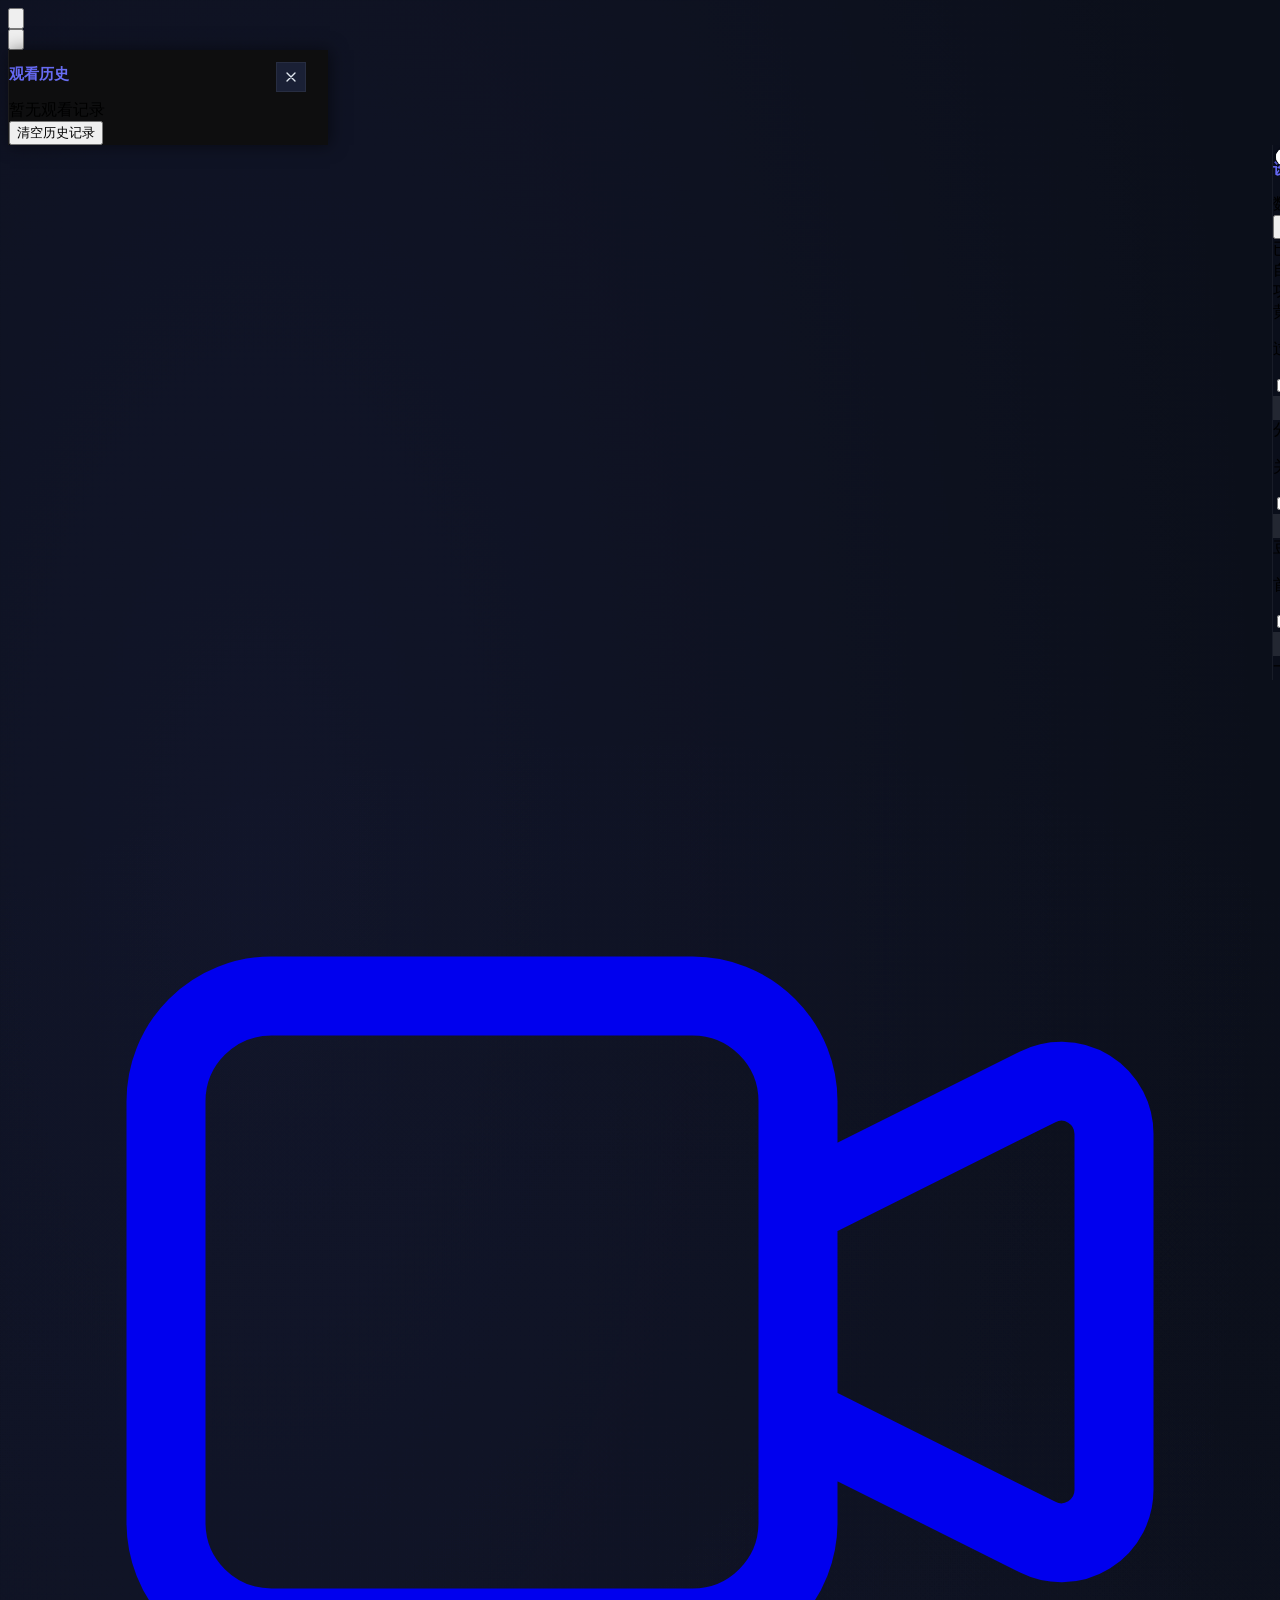
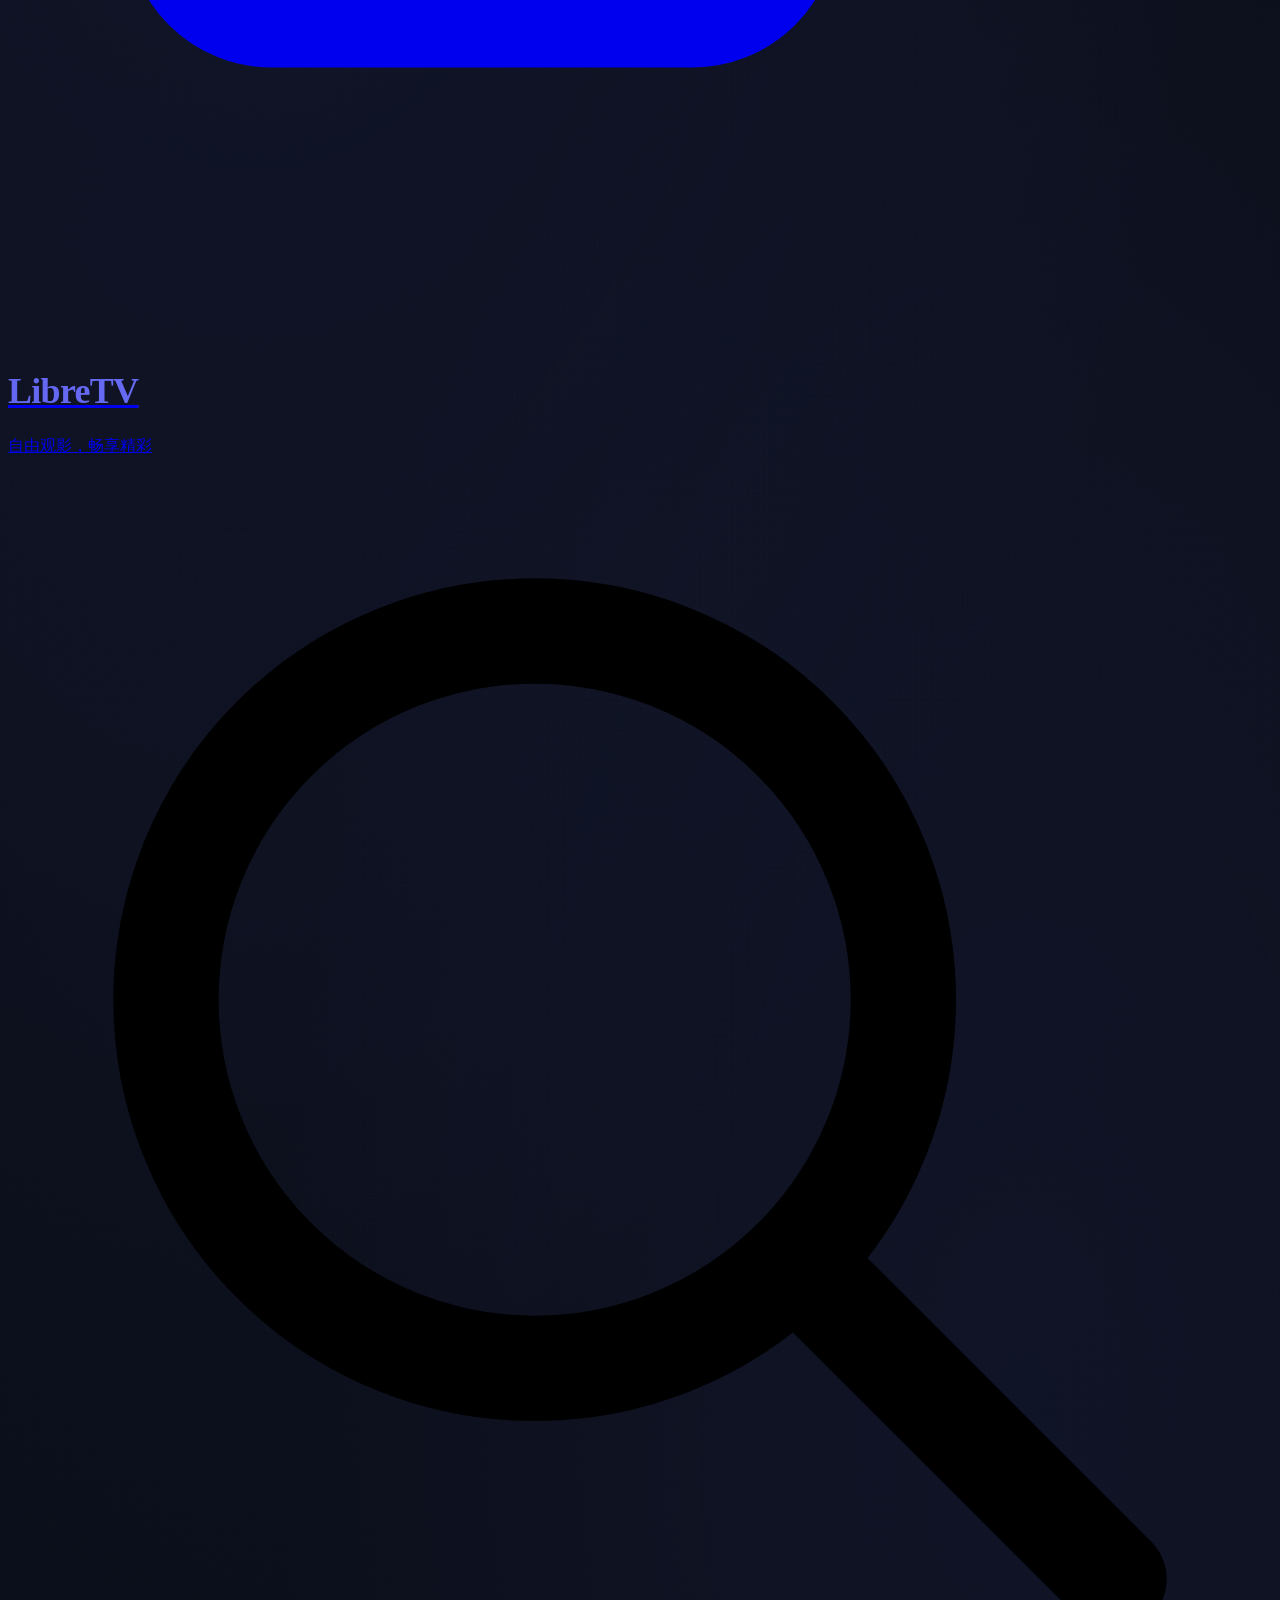
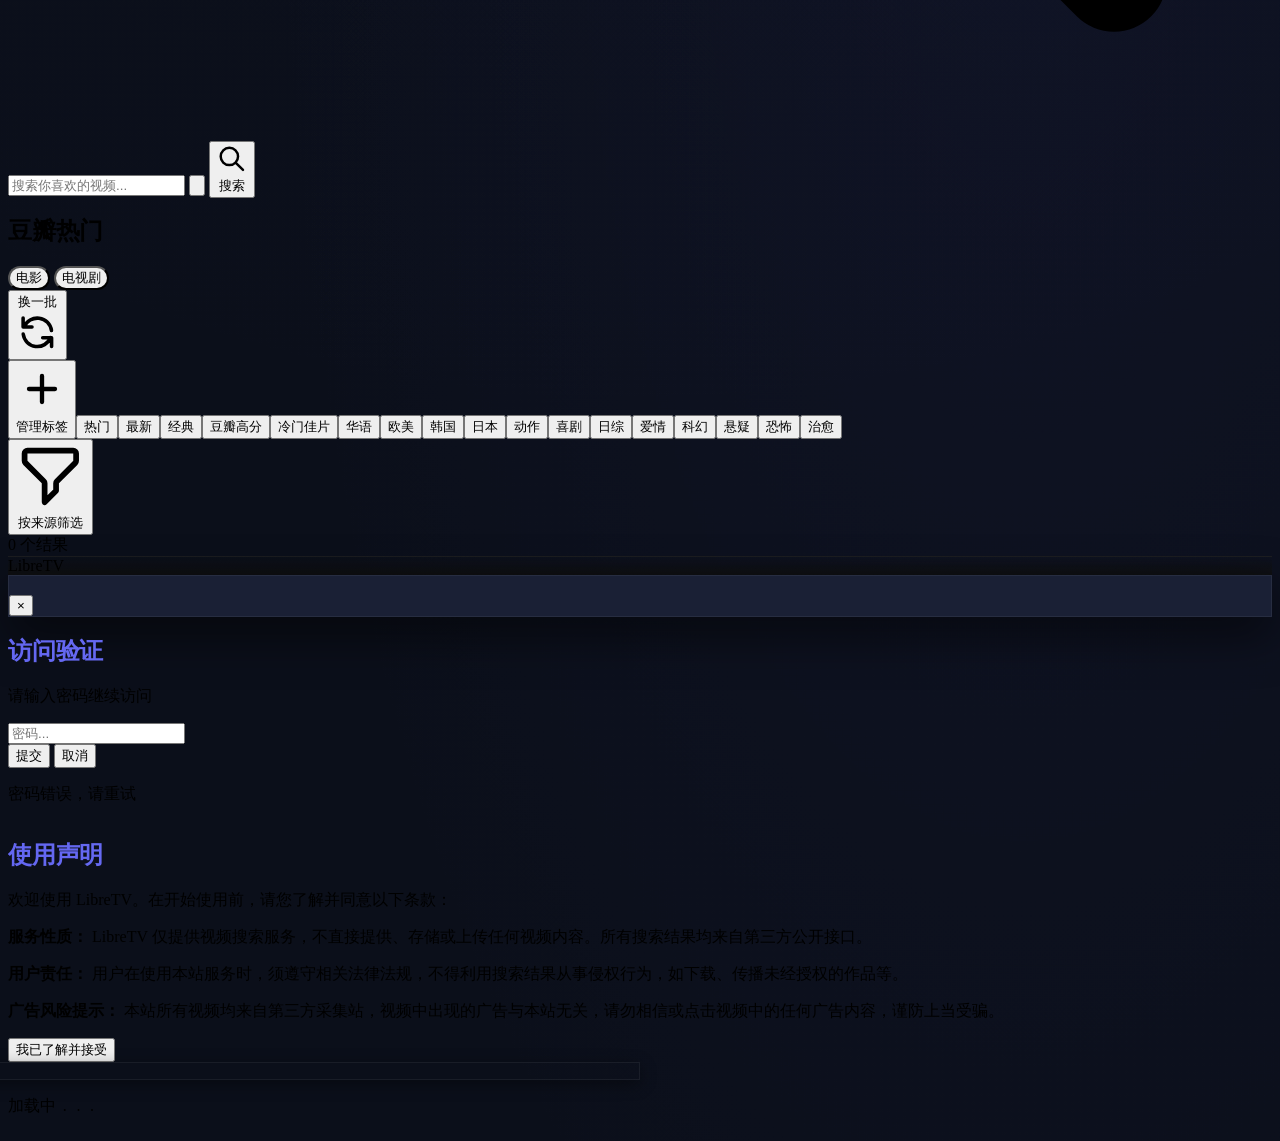
==== commit c9334fb6: "fix: replace arbitrary value classes with standard Tailwind classes for dark theme" ====
--- a/index.html
+++ b/index.html
@@ -16,32 +16,32 @@
     <script src="libs/tailwindcss.min.js"></script>
     <style type="text/tailwindcss">
 @theme {
-    --color-surface-base: #0F0F0F;
-    --color-surface-100: #161616;
-    --color-surface-200: #1F1F1F;
-    --color-surface-300: #2A2A2A;
-    --color-surface-400: #333333;
-    --color-accent: #8B5CF6;
-    --color-accent-light: #A78BFA;
-    --color-accent-dark: #7C3AED;
-    --color-text-primary: #E0E0E0;
-    --color-text-secondary: #B0B0B0;
-    --color-text-tertiary: #808080;
+    --color-surface-base: #0B0F1A;
+    --color-surface-100: #111827;
+    --color-surface-200: #1A2035;
+    --color-surface-300: #222940;
+    --color-surface-400: #2C3450;
+    --color-accent: #6366F1;
+    --color-accent-light: #818CF8;
+    --color-accent-dark: #4F46E5;
+    --color-text-primary: #E2E8F0;
+    --color-text-secondary: #94A3B8;
+    --color-text-tertiary: #64748B;
     --color-success: #10B981;
     --color-warning: #F59E0B;
     --color-error: #EF4444;
-    --color-border-subtle: rgba(255, 255, 255, 0.08);
-    --color-border-active: rgba(255, 255, 255, 0.15);
+    --color-border-subtle: rgba(255, 255, 255, 0.06);
+    --color-border-active: rgba(255, 255, 255, 0.1);
     --radius-sm: 6px;
     --radius-default: 8px;
     --radius-md: 12px;
     --radius-lg: 16px;
     --radius-full: 9999px;
-    --shadow-card: 0 2px 8px rgba(0, 0, 0, 0.3);
-    --shadow-card-hover: 0 8px 24px rgba(0, 0, 0, 0.5);
-    --shadow-overlay: 0 16px 48px rgba(0, 0, 0, 0.6);
-    --shadow-glow-accent: 0 0 12px rgba(139, 92, 246, 0.3);
-    --shadow-inset-card: inset 0 1px 0 rgba(255, 255, 255, 0.05);
+    --shadow-card: 0 2px 8px rgba(0, 0, 0, 0.4);
+    --shadow-card-hover: 0 8px 24px rgba(0, 0, 0, 0.6);
+    --shadow-overlay: 0 16px 48px rgba(0, 0, 0, 0.7);
+    --shadow-glow-accent: 0 0 12px rgba(99, 102, 241, 0.35);
+    --shadow-inset-card: inset 0 1px 0 rgba(255, 255, 255, 0.04);
     --ease-snappy: cubic-bezier(0.2, 0, 0, 1);
     --ease-spring: cubic-bezier(0.34, 1.56, 0.64, 1);
 }
@@ -331,7 +331,7 @@
     </footer>
 
     <!-- 详情模态框 -->
-    <div id="modal" class="fixed inset-0 bg-black/80 backdrop-blur-sm hidden items-center justify-center transition-opacity duration-300 z-40">
+    <div id="modal" class="fixed inset-0 bg-black/80 backdrop-blur-sm hidden flex items-center justify-center transition-opacity duration-300 z-40">
         <div class="bg-surface-100/95 backdrop-blur-xl p-8 rounded-2xl w-11/12 max-w-4xl border border-white/10 shadow-[0_16px_48px_rgba(0,0,0,0.6)] max-h-[90vh] flex flex-col">
             <div class="flex justify-between items-center mb-6 flex-none">
                 <h2 id="modalTitle" class="text-2xl font-bold gradient-text break-words pr-4 max-w-[80%]"></h2>
--- a/css/styles.css
+++ b/css/styles.css
@@ -1,28 +1,28 @@
 /*
 LibreTV — Global Styles
-Dark-cinema design system with purple accent.
+Dark-cinema design system with indigo accent.
 */
 
 /* ==========================================================================
    Design Tokens (CSS custom properties)
    Existing JS / CSS may reference these by name. Values updated for
-   the purple-accent dark theme.
+   the indigo-accent dark theme.
    ========================================================================== */
 
 :root {
-    --primary-color: #8B5CF6;
-    --primary-light: #A78BFA;
-    --secondary-color: #0F0F0F;
-    --accent-color: #A78BFA;
-    --text-color: #E0E0E0;
-    --text-muted: #808080;
-    --border-color: rgba(255, 255, 255, 0.08);
-    --page-gradient-start: #0F0F0F;
-    --page-gradient-end: #0F0F0F;
-    --card-gradient-start: #1F1F1F;
-    --card-gradient-end: #1F1F1F;
-    --card-accent: rgba(139, 92, 246, 0.12);
-    --card-hover-border: rgba(139, 92, 246, 0.5);
+    --primary-color: #6366F1;
+    --primary-light: #818CF8;
+    --secondary-color: #0B0F1A;
+    --accent-color: #818CF8;
+    --text-color: #E2E8F0;
+    --text-muted: #64748B;
+    --border-color: rgba(255, 255, 255, 0.06);
+    --page-gradient-start: #0B0F1A;
+    --page-gradient-end: #0B0F1A;
+    --card-gradient-start: #1A2035;
+    --card-gradient-end: #1A2035;
+    --card-accent: rgba(99, 102, 241, 0.12);
+    --card-hover-border: rgba(99, 102, 241, 0.5);
 }
 
 /* ==========================================================================
@@ -94,9 +94,9 @@
     background-color: var(--page-gradient-start);
     min-height: 100vh;
     background-image:
-        radial-gradient(ellipse 80% 50% at 20% 20%, rgba(139, 92, 246, 0.07), transparent),
-        radial-gradient(ellipse 60% 40% at 80% 70%, rgba(139, 92, 246, 0.05), transparent),
-        radial-gradient(circle at 50% 50%, rgba(139, 92, 246, 0.02) 0%, transparent 70%);
+        radial-gradient(ellipse 80% 50% at 20% 20%, rgba(99, 102, 241, 0.07), transparent),
+        radial-gradient(ellipse 60% 40% at 80% 70%, rgba(99, 102, 241, 0.05), transparent),
+        radial-gradient(circle at 50% 50%, rgba(99, 102, 241, 0.02) 0%, transparent 70%);
     background-blend-mode: normal;
     background-size: cover;
 }
@@ -212,8 +212,8 @@
     border-radius: var(--radius-md);
     opacity: 0;
     transition: opacity 0.25s var(--ease-snappy);
-    box-shadow: 0 0 0 1px var(--primary-color),
-                0 0 16px rgba(139, 92, 246, 0.15);
+            box-shadow: 0 0 0 1px var(--primary-color),
+                0 0 16px rgba(99, 102, 241, 0.15);
     pointer-events: none;
     z-index: 1;
 }
@@ -279,7 +279,7 @@
 .settings-panel {
     transform: translateX(100%);
     transition: transform 0.35s var(--ease-snappy);
-    background: rgba(15, 15, 15, 0.85);
+    background: rgba(11, 15, 26, 0.85);
     backdrop-filter: blur(12px);
     -webkit-backdrop-filter: blur(12px);
     border-left: 1px solid var(--border-color);
@@ -326,7 +326,7 @@
 .search-tag:hover {
     background: var(--card-gradient-end);
     border-color: var(--primary-color);
-    box-shadow: 0 0 8px rgba(139, 92, 246, 0.15);
+    box-shadow: 0 0 8px rgba(99, 102, 241, 0.15);
 }
 
 /* ==========================================================================
@@ -367,16 +367,16 @@
    ========================================================================== */
 
 #episodesGrid button {
-    background: rgba(139, 92, 246, 0.08);
-    border: 1px solid rgba(139, 92, 246, 0.2);
+    background: rgba(99, 102, 241, 0.08);
+    border: 1px solid rgba(99, 102, 241, 0.2);
     transition: all 0.2s var(--ease-snappy);
     border-radius: var(--radius-default);
 }
 
 #episodesGrid button:hover {
-    background: rgba(139, 92, 246, 0.18);
+    background: rgba(99, 102, 241, 0.18);
     border-color: var(--primary-color);
-    box-shadow: 0 0 10px rgba(139, 92, 246, 0.2);
+    box-shadow: 0 0 10px rgba(99, 102, 241, 0.2);
 }
 
 /* ==========================================================================
@@ -416,7 +416,7 @@
 #adFilterToggle:checked ~ .toggle-dot,
 #doubanToggle:checked ~ .toggle-dot {
     transform: translateX(1.5rem);
-    box-shadow: 0 2px 6px rgba(139, 92, 246, 0.35);
+    box-shadow: 0 2px 6px rgba(99, 102, 241, 0.35);
 }
 
 #yellowFilterToggle:focus + .toggle-bg,
@@ -425,7 +425,7 @@
 #adFilterToggle:hover + .toggle-bg,
 #doubanToggle:focus + .toggle-bg,
 #doubanToggle:hover + .toggle-bg {
-    box-shadow: 0 0 0 3px rgba(139, 92, 246, 0.2);
+    box-shadow: 0 0 0 3px rgba(99, 102, 241, 0.2);
 }
 
 /* ==========================================================================
@@ -466,7 +466,7 @@
 }
 
 .form-checkbox:focus {
-    box-shadow: 0 0 0 2px rgba(139, 92, 246, 0.2);
+    box-shadow: 0 0 0 2px rgba(99, 102, 241, 0.2);
 }
 
 /* ==========================================================================
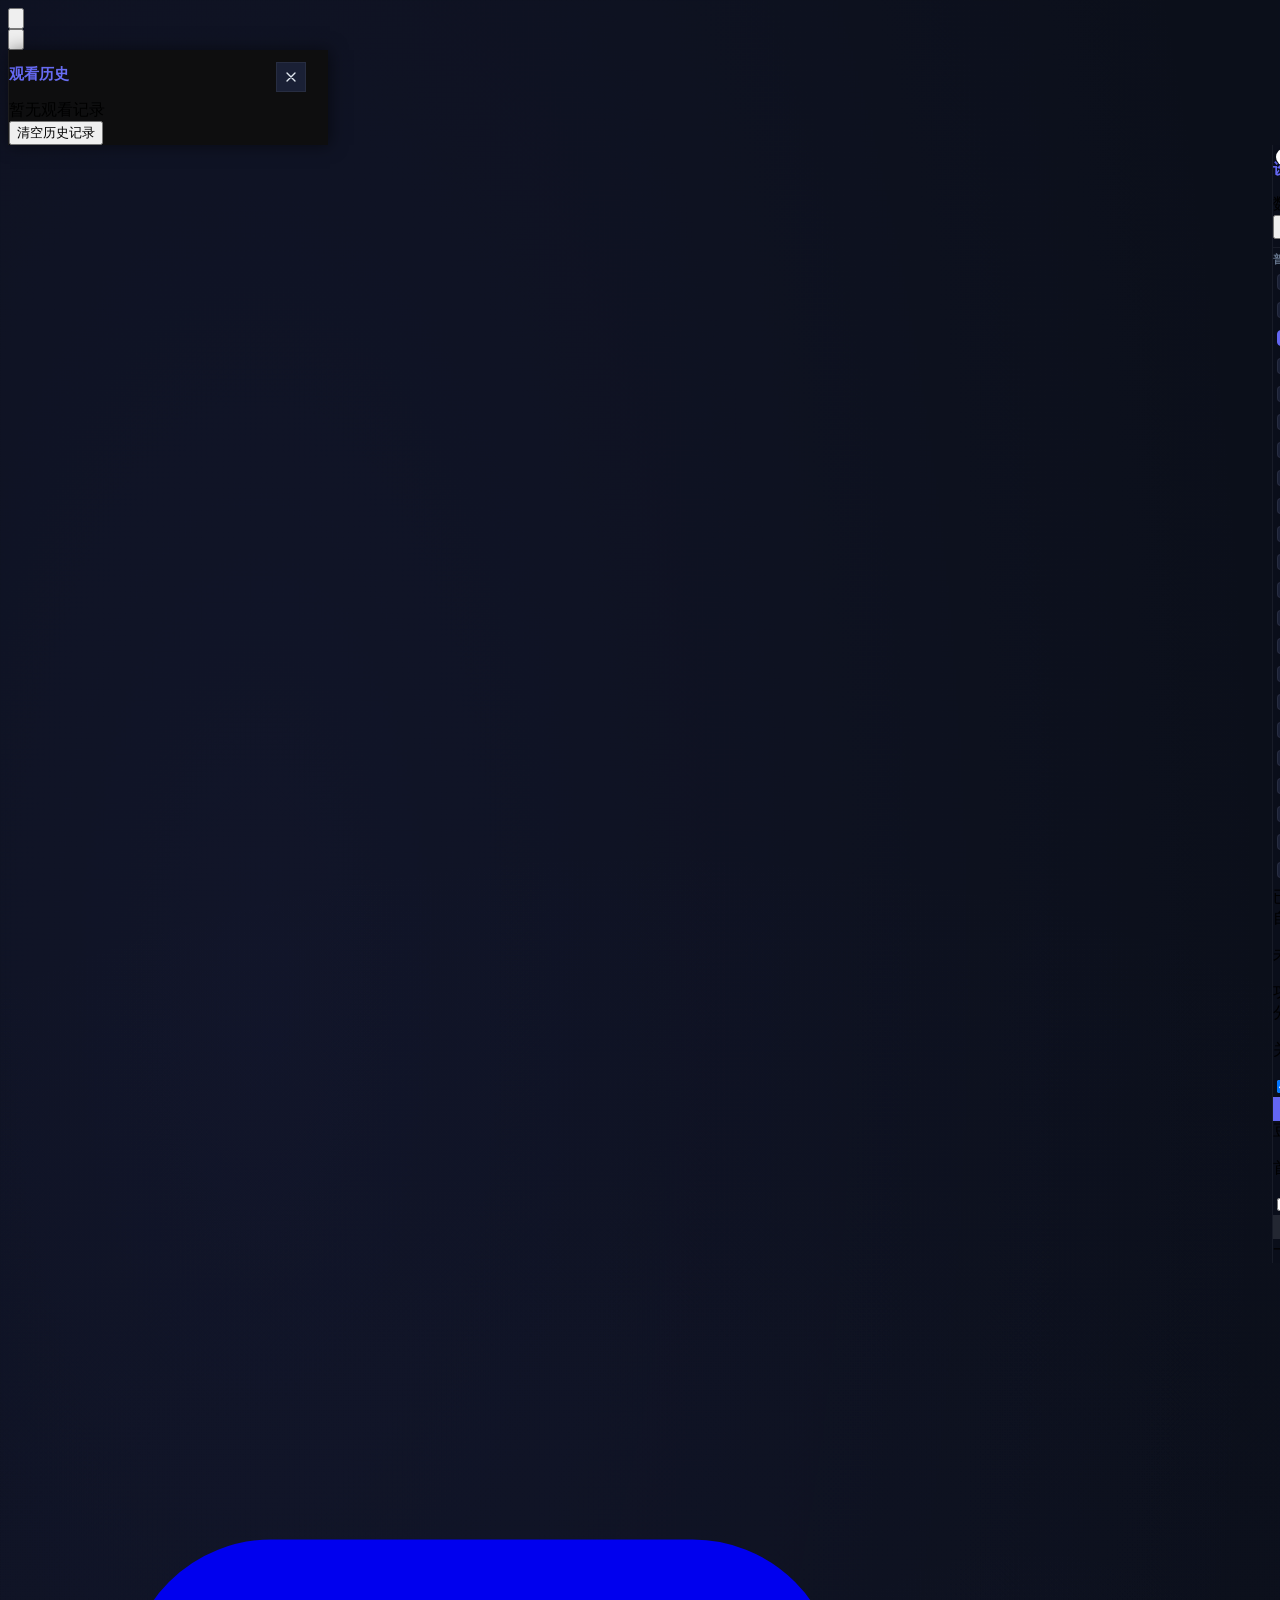
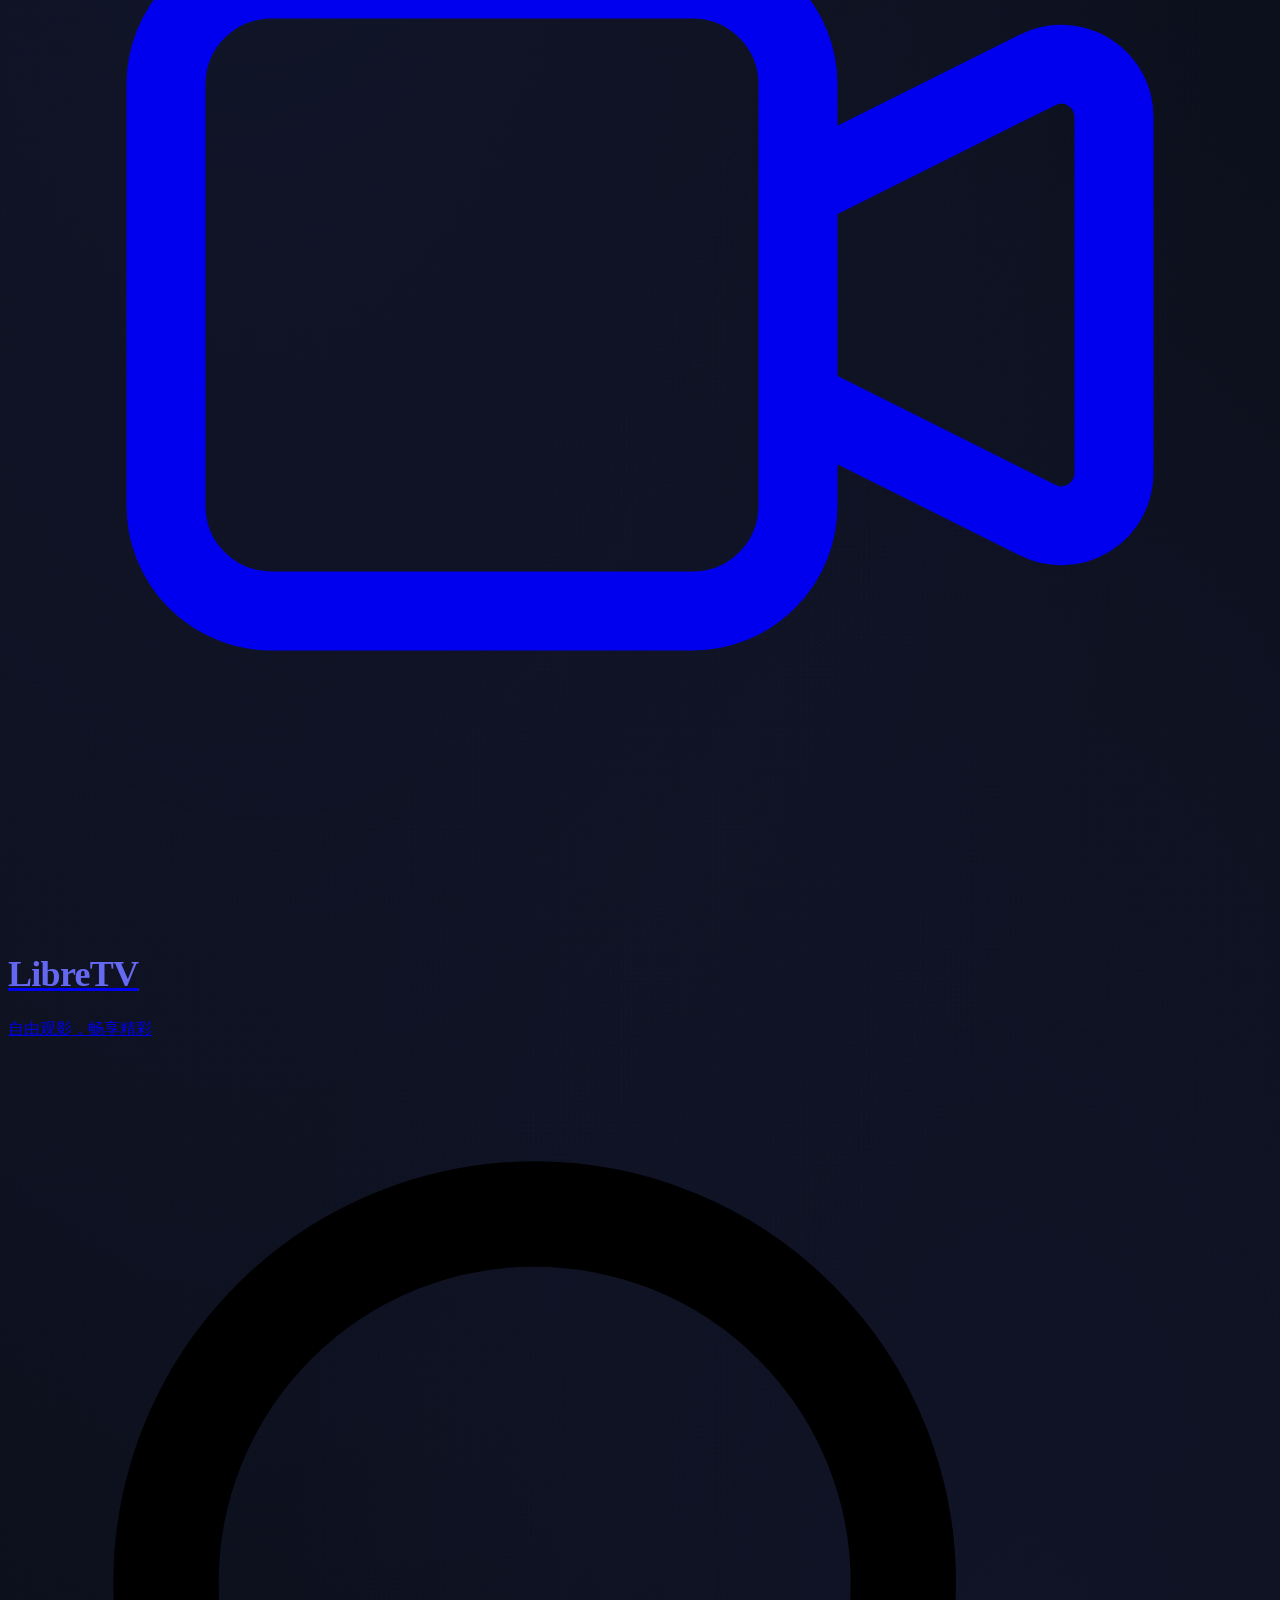
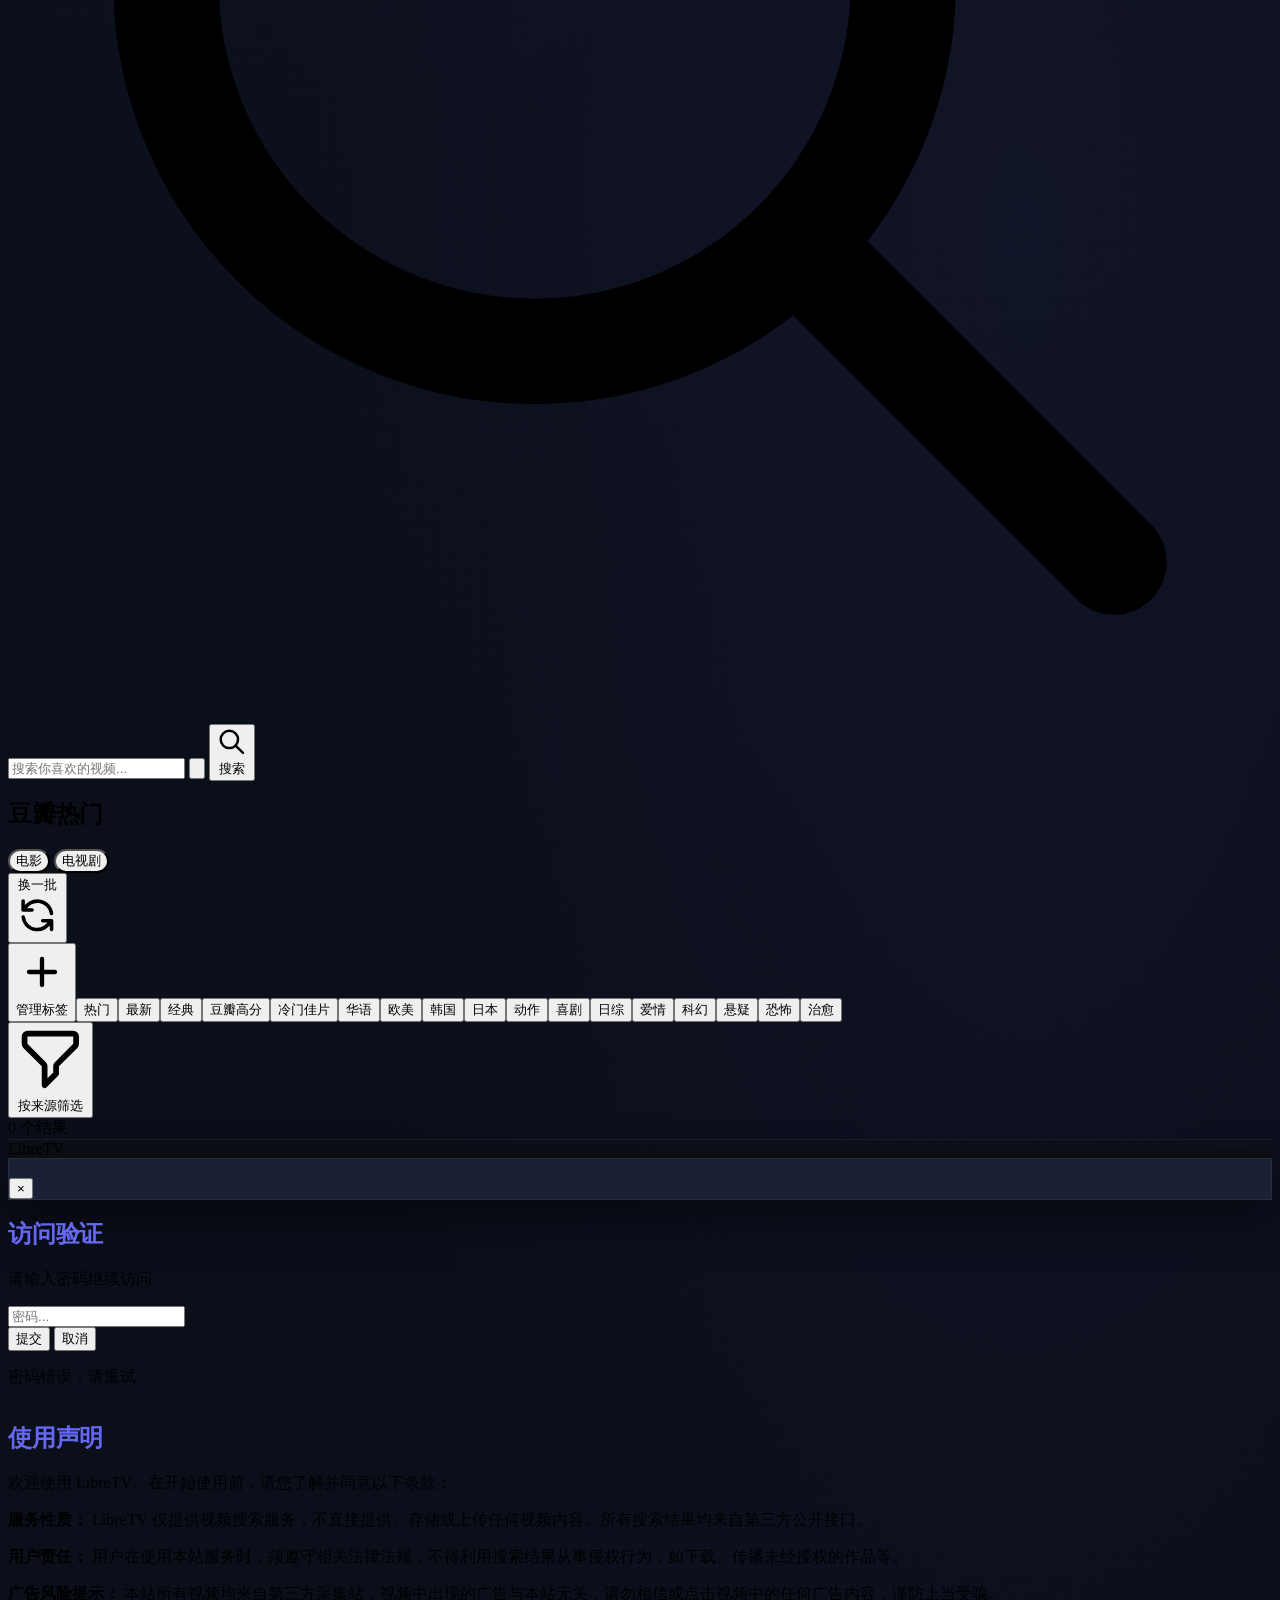
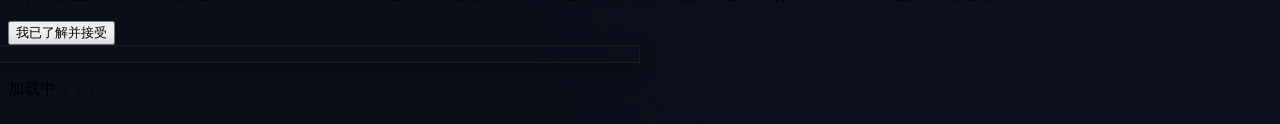
==== commit b6961595: "feat: remove yellow content filter and adult content API feature - Remove yellow content filter UI t" ====
--- a/index.html
+++ b/index.html
@@ -141,13 +141,10 @@
 
                 <!-- 添加自定义API表单 -->
                 <div id="addCustomApiForm" class="hidden mt-2 p-3 rounded-lg bg-surface-200/50 border border-white/5">
-                    <input type="text" id="customApiName" placeholder="API名称" class="w-full bg-surface-300/50 border border-white/10 text-white placeholder:text-text-tertiary px-3 py-2 rounded-lg text-sm mb-2 focus:outline-none focus:border-accent/50 focus:ring-1 focus:ring-accent/20 transition-all" autocomplete="off">
-                    <input type="text" id="customApiUrl" placeholder="https://abc.com" class="w-full bg-surface-300/50 border border-white/10 text-white placeholder:text-text-tertiary px-3 py-2 rounded-lg text-sm mb-2 focus:outline-none focus:border-accent/50 focus:ring-1 focus:ring-accent/20 transition-all" autocomplete="off">
-                    <input type="text" id="customApiDetail" placeholder="detail地址（可选）" class="w-full bg-surface-300/50 border border-white/10 text-white placeholder:text-text-tertiary px-3 py-2 rounded-lg text-sm mb-2 focus:outline-none focus:border-accent/50 focus:ring-1 focus:ring-accent/20 transition-all" autocomplete="off">
-                    <div class="flex items-center mb-3">
-                        <input type="checkbox" id="customApiIsAdult" class="form-checkbox h-4 w-4 text-pink-500 bg-surface-300/50 border border-white/10 rounded">
-                        <label for="customApiIsAdult" class="ml-2 text-xs text-pink-400">黄色资源站</label>
-                    </div>
+                    <input type="text" id="customApiName" placeholder="API名称" class="w-full bg-surface-300/50 border border-white/10 text-gray-900 placeholder:text-text-tertiary px-3 py-2 rounded-lg text-sm mb-2 focus:outline-none focus:border-accent/50 focus:ring-1 focus:ring-accent/20 transition-all" autocomplete="off">
+                    <input type="text" id="customApiUrl" placeholder="https://abc.com" class="w-full bg-surface-300/50 border border-white/10 text-gray-900 placeholder:text-text-tertiary px-3 py-2 rounded-lg text-sm mb-2 focus:outline-none focus:border-accent/50 focus:ring-1 focus:ring-accent/20 transition-all" autocomplete="off">
+                    <input type="text" id="customApiDetail" placeholder="detail地址（可选）" class="w-full bg-surface-300/50 border border-white/10 text-gray-900 placeholder:text-text-tertiary px-3 py-2 rounded-lg text-sm mb-2 focus:outline-none focus:border-accent/50 focus:ring-1 focus:ring-accent/20 transition-all" autocomplete="off">
+
                     <div class="flex gap-2">
                         <button onclick="addCustomApi()" class="flex-1 py-2 bg-accent hover:bg-accent-dark text-white rounded-lg text-xs font-medium transition-colors">添加</button>
                         <button onclick="cancelAddCustomApi()" class="flex-1 py-2 bg-surface-300 hover:bg-surface-400 text-text-secondary text-xs rounded-lg transition-colors">取消</button>
@@ -159,20 +156,7 @@
             <div class="p-4 rounded-xl bg-white/[0.03] border border-white/[0.06]">
                 <label class="block text-sm font-semibold text-text-secondary mb-3">功能开关</label>
 
-                <!-- 黄色内容过滤开关 -->
-                <div class="flex flex-col mb-4 pb-4 border-b border-white/[0.06] relative">
-                    <div class="flex items-center justify-between">
-                        <div>
-                            <label class="text-sm font-medium text-text-secondary">黄色内容过滤</label>
-                            <p class="text-[11px] text-text-tertiary mt-0.5">过滤"伦理片"等黄色内容</p>
-                        </div>
-                        <div class="relative inline-block w-12 align-middle select-none">
-                            <input type="checkbox" id="yellowFilterToggle" class="opacity-0 absolute w-full h-full cursor-pointer z-10">
-                            <div class="toggle-bg w-12 h-6 rounded-full transition-colors duration-300 ease-in-out"></div>
-                            <div class="toggle-dot absolute w-5 h-5 bg-white rounded-full top-0.5 left-0.5 transition-transform duration-300 ease-in-out"></div>
-                        </div>
-                    </div>
-                </div>
+
 
                 <!-- 广告过滤开关 -->
                 <div class="flex items-center justify-between mb-4 pb-4 border-b border-white/[0.06]">
--- a/css/styles.css
+++ b/css/styles.css
@@ -158,74 +158,65 @@
    ========================================================================== */
 
 .card-hover {
-    border: 1px solid var(--border-color);
-    background: var(--card-gradient-start);
-    box-shadow: 0 2px 8px rgba(0, 0, 0, 0.3), inset 0 1px 0 rgba(255, 255, 255, 0.05);
-    position: relative;
+    background: linear-gradient(135deg, var(--card-gradient-start), var(--card-gradient-end));
+    border: 1px solid rgba(255, 255, 255, 0.05);
+    border-radius: 0.5rem;
     overflow: hidden;
-    border-radius: var(--radius-md);
+    transition: all 0.2s ease;
+    box-shadow: 0 2px 8px rgba(0, 0, 0, 0.1);
+    display: flex;
+    height: 100%;
+}
+
+.card-hover .flex-grow {
+    min-height: 100px;
     display: flex;
     flex-direction: column;
-    height: 100%;
-    transition: transform 0.25s var(--ease-snappy),
-                box-shadow 0.25s var(--ease-snappy),
-                border-color 0.25s var(--ease-snappy);
-}
-
-.card-hover .flex-grow {
-    min-height: unset;
-    display: flex;
-    flex-direction: column;
-}
-
-/* Title clamp */
+}
+
 .card-hover h3 {
-    min-height: unset;
-    max-height: unset;
+    font-size: 0.9rem;
+    font-weight: 600;
+    line-height: 1.3;
+    min-height: 2.5rem;
     display: -webkit-box;
     -webkit-box-orient: vertical;
     overflow: hidden;
-    text-overflow: ellipsis;
-    -webkit-line-clamp: 2;
-    line-height: 1.3rem;
-    word-break: break-word;
-    hyphens: auto;
-    font-size: 0.95rem;
     margin-bottom: 0.5rem;
     color: var(--text-color);
 }
 
 .card-hover p {
-    font-size: 0.8rem;
+    font-size: 0.75rem;
     color: var(--text-muted);
+    line-height: 1.3;
 }
 
 .card-hover .p-2 {
-    padding: 0.75rem;
-}
-
-/* Hover state — lift + glow */
-.card-hover::before {
-    content: "";
-    position: absolute;
-    inset: 0;
-    border-radius: var(--radius-md);
-    opacity: 0;
-    transition: opacity 0.25s var(--ease-snappy);
-            box-shadow: 0 0 0 1px var(--primary-color),
-                0 0 16px rgba(99, 102, 241, 0.15);
-    pointer-events: none;
-    z-index: 1;
+    padding: 0.5rem;
 }
 
 .card-hover:hover {
-    border-color: var(--card-hover-border);
-    transform: scale(1.03) translateY(-4px);
-    box-shadow: 0 8px 24px rgba(0, 0, 0, 0.5);
-}
-
-.card-hover:hover::before {
-    opacity: 1;
+    transform: translateY(-2px);
+    box-shadow: 0 8px 20px rgba(0, 0, 0, 0.2);
+    border-color: rgba(255, 255, 255, 0.1);
+}
+
+/* Fixed image container for search result cards */
+.search-card-img-container {
+    width: 100px;
+    height: 150px;
+    flex-shrink: 0;
+    overflow: hidden;
+    border-radius: var(--radius-sm) 0 0 var(--radius-sm);
+    background-color: var(--card-gradient-start);
+}
+
+.search-card-img-container img {
+    width: 100%;
+    height: 100%;
+    object-fit: cover;
+    display: block;
 }
 
 /* ==========================================================================
@@ -406,21 +397,21 @@
     box-shadow: 0 1px 3px rgba(0, 0, 0, 0.3);
 }
 
-#yellowFilterToggle:checked + .toggle-bg,
+
 #adFilterToggle:checked + .toggle-bg,
 #doubanToggle:checked + .toggle-bg {
     background-color: var(--primary-color);
 }
 
-#yellowFilterToggle:checked ~ .toggle-dot,
+
 #adFilterToggle:checked ~ .toggle-dot,
 #doubanToggle:checked ~ .toggle-dot {
     transform: translateX(1.5rem);
     box-shadow: 0 2px 6px rgba(99, 102, 241, 0.35);
 }
 
-#yellowFilterToggle:focus + .toggle-bg,
-#yellowFilterToggle:hover + .toggle-bg,
+
+
 #adFilterToggle:focus + .toggle-bg,
 #adFilterToggle:hover + .toggle-bg,
 #doubanToggle:focus + .toggle-bg,
@@ -533,13 +524,9 @@
     margin-right: 0.35rem;
 }
 
-/* ==========================================================================
-   Adult Content Markers
-   ========================================================================== */
-
-.api-adult + label {
-    color: #F472B6 !important;
-}
+
+
+
 
 .adult-warning {
     display: inline-flex;
@@ -579,9 +566,7 @@
     font-weight: 600;
 }
 
-.api-group-title.adult {
-    color: #F472B6;
-}
+
 
 /* ==========================================================================
    Custom API List
@@ -875,23 +860,7 @@
     }
 }
 
-/* ==========================================================================
-   Search Card Thumbnail
-   ========================================================================== */
-
-.search-card-img-container {
-    width: 100px;
-    height: 150px;
-    overflow: hidden;
-    background-color: var(--card-gradient-start);
-    border-radius: var(--radius-sm) var(--radius-sm) 0 0;
-}
-
-.search-card-img-container img {
-    width: 100%;
-    height: 100%;
-    object-fit: cover;
-}
+
 
 /* ==========================================================================
    Results Grid
--- a/css/index.css
+++ b/css/index.css
@@ -302,16 +302,24 @@
     background: linear-gradient(135deg, var(--color-accent), #7C3AED);
     border-color: var(--color-accent);
     color: white;
+    box-shadow: 0 0 12px rgba(99, 102, 241, 0.35),
+                0 2px 8px rgba(139, 92, 246, 0.25);
 }
 
 .source-filter-pill.all-pill.active {
     background: linear-gradient(135deg, var(--color-accent-light), var(--color-accent));
     border-color: var(--color-accent-light);
+    box-shadow: 0 0 12px rgba(129, 140, 248, 0.4),
+                0 2px 8px rgba(99, 102, 241, 0.3);
 }
 
 .source-filter-pill .pill-count {
     opacity: 0.7;
     margin-left: 0.25rem;
+}
+
+.source-filter-pill.active .pill-count {
+    opacity: 1;
 }
 
 /* ===== Search Results ===== */
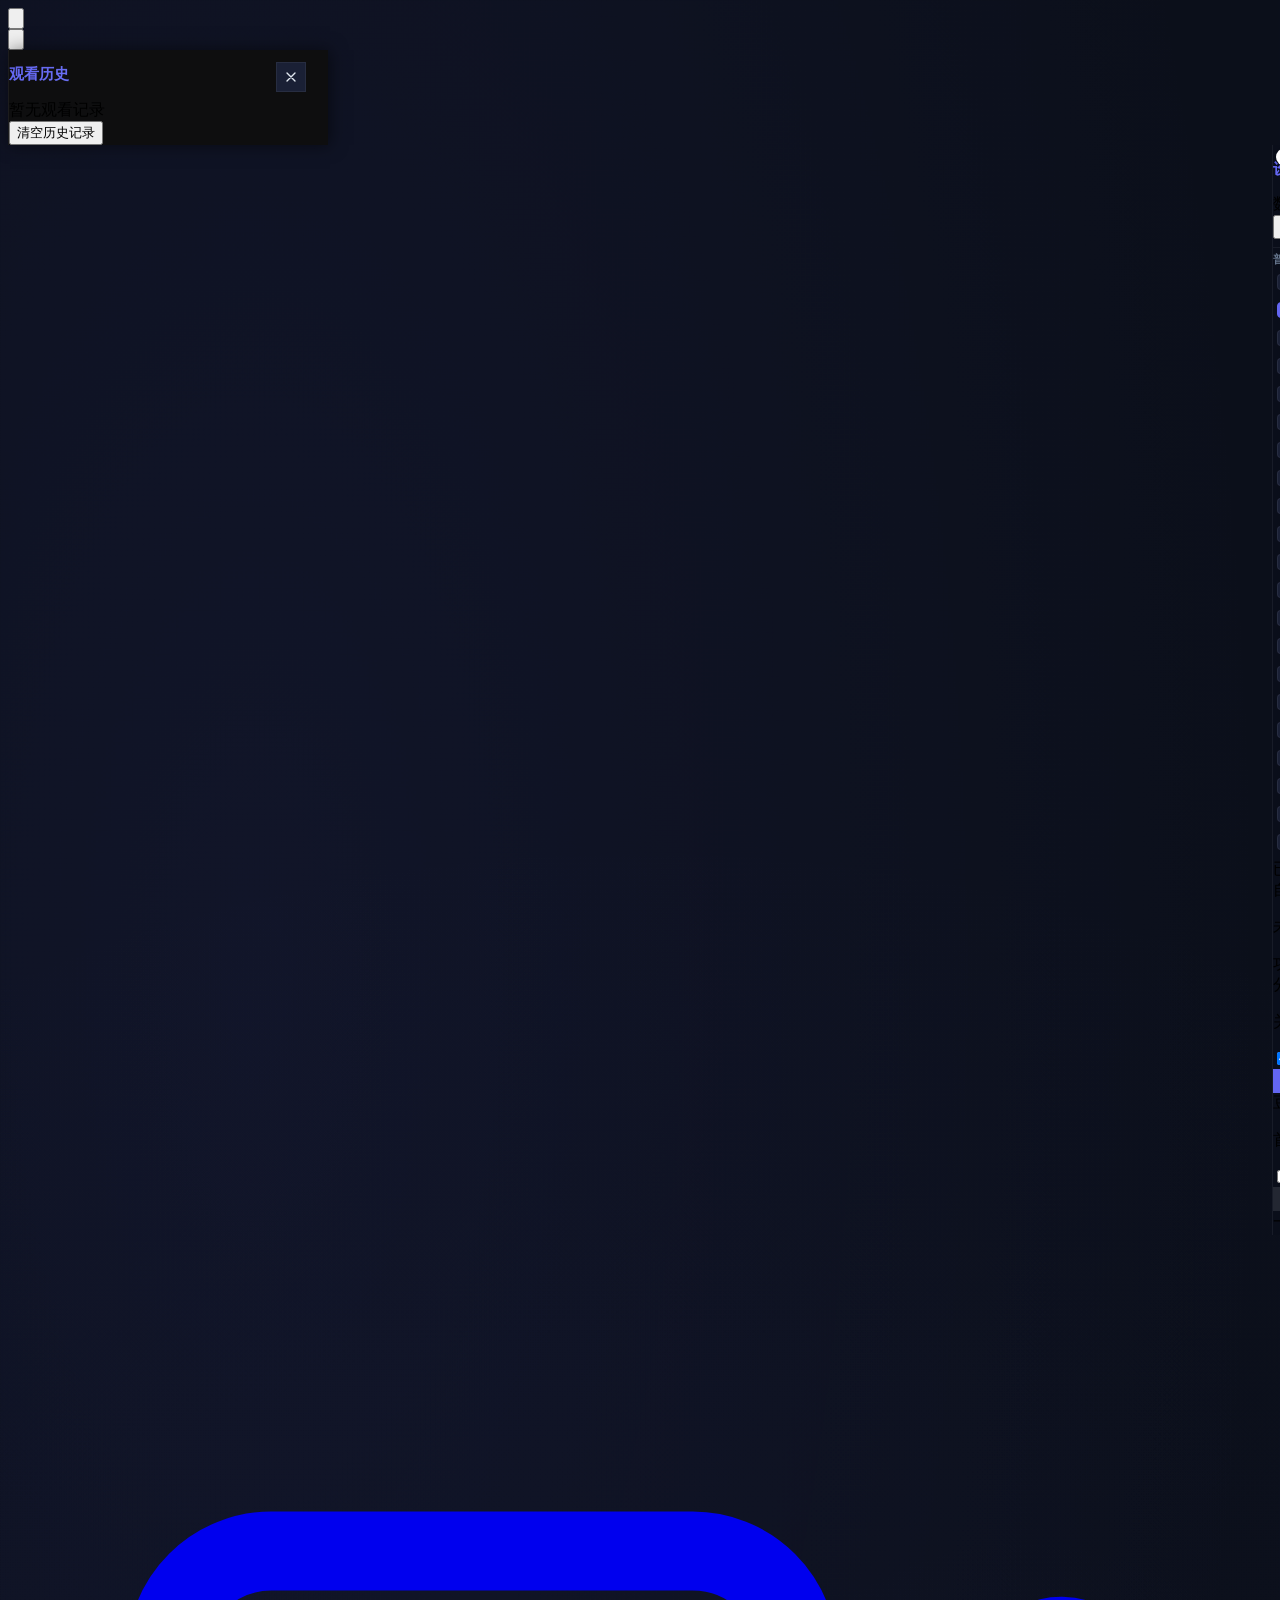
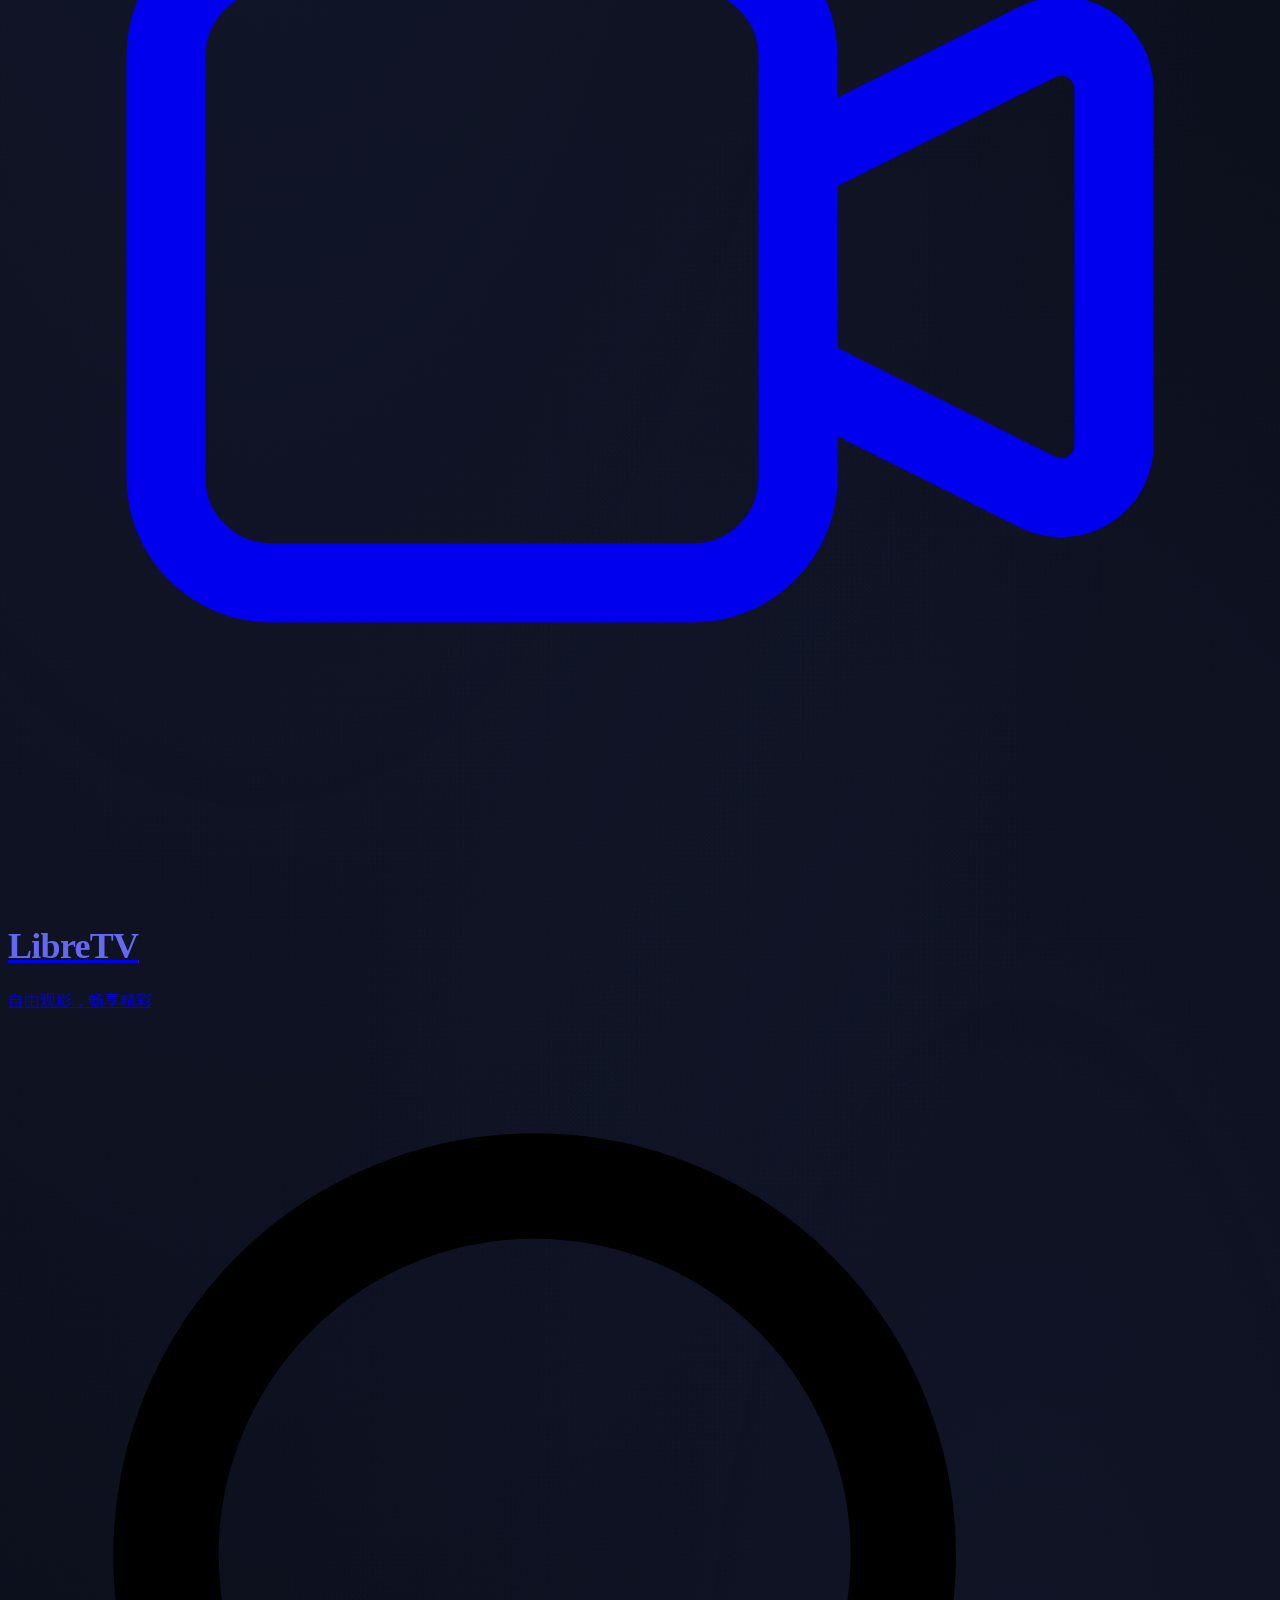
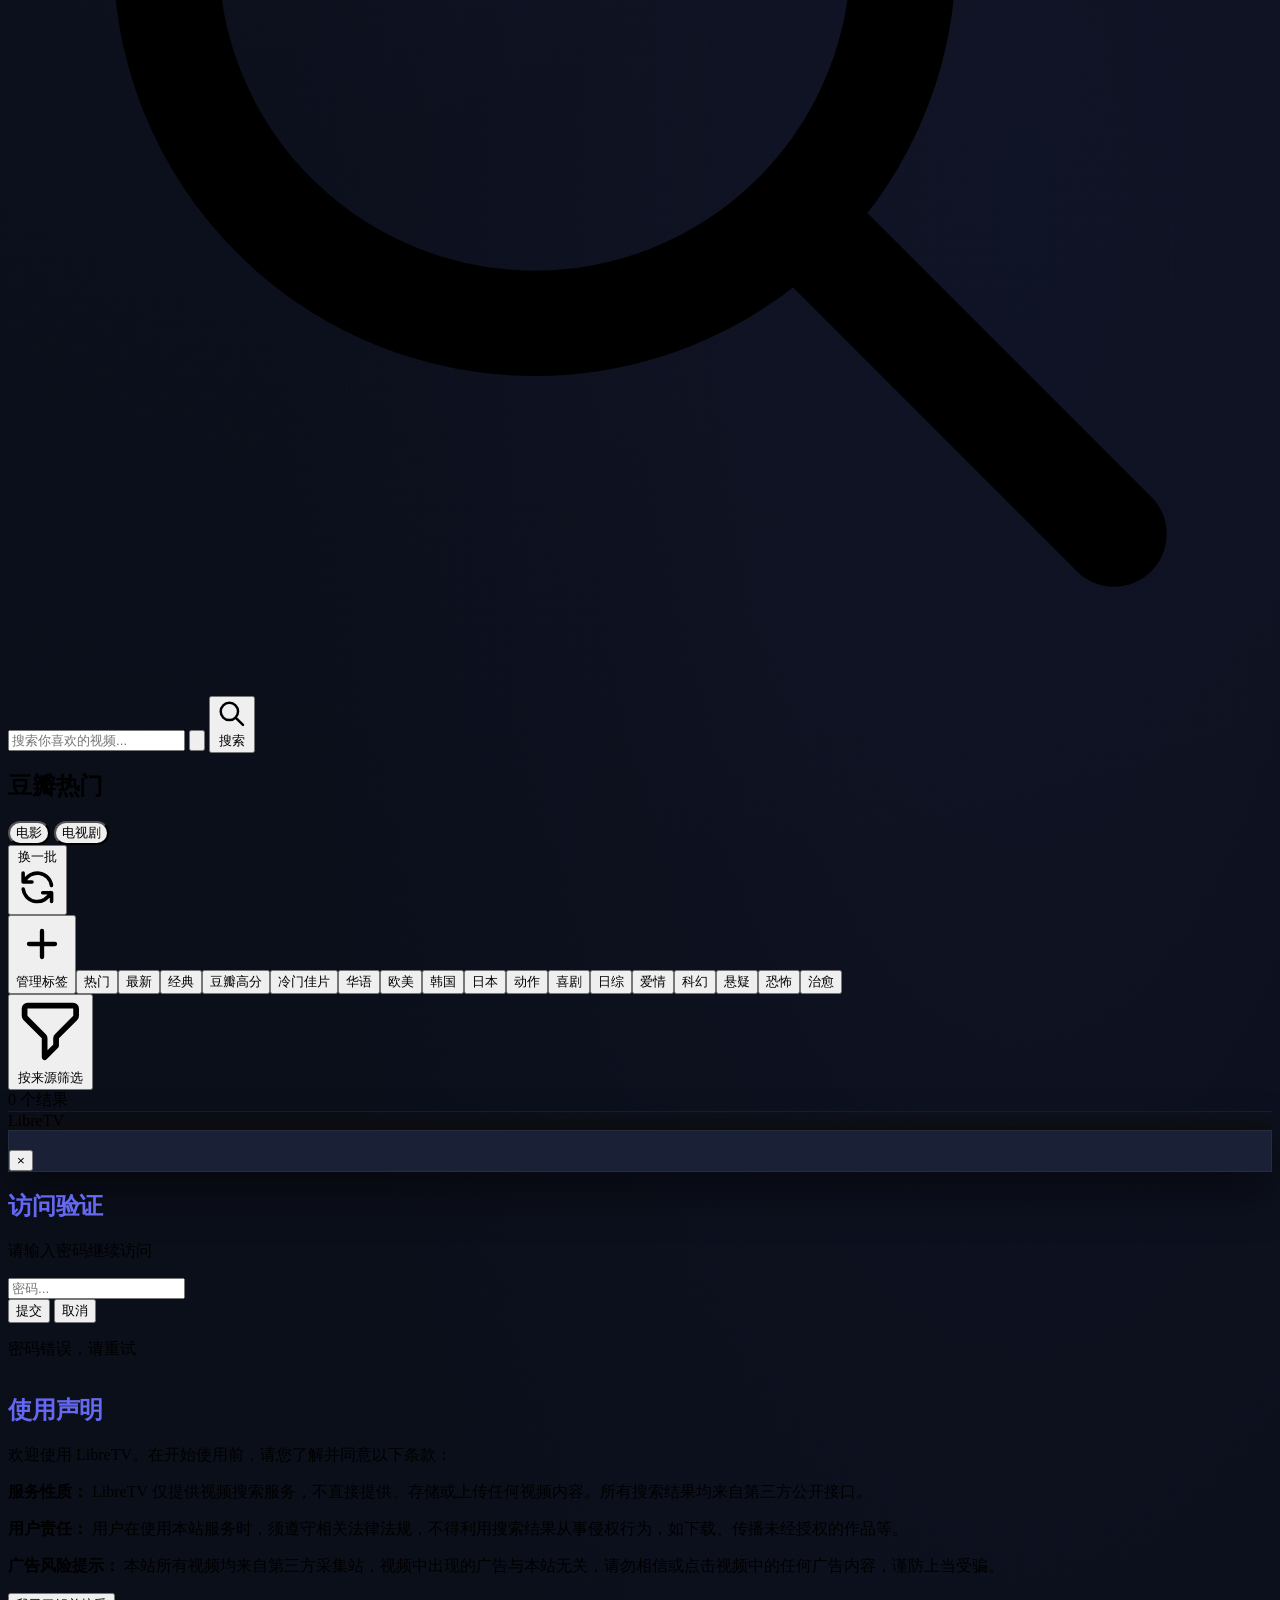
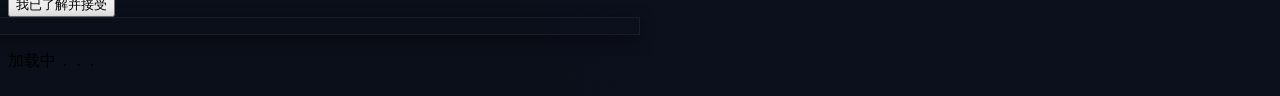
==== commit 76478b54: "fix: improve loading animation transitions for resource switching" ====
--- a/index.html
+++ b/index.html
@@ -381,7 +381,7 @@
     </div>
 
     <!-- 添加 loading 提示框 -->
-    <div id="loading" class="fixed inset-0 bg-black/70 backdrop-blur-sm hidden items-center justify-center z-50">
+    <div id="loading" class="fixed inset-0 bg-black/70 backdrop-blur-sm items-center justify-center z-50 opacity-0 pointer-events-none transition-opacity duration-300">
         <div class="bg-surface-200/95 backdrop-blur-xl px-10 py-8 rounded-2xl border border-white/10 shadow-[0_16px_48px_rgba(0,0,0,0.5)] flex items-center gap-5">
             <div class="relative w-10 h-10 flex-shrink-0">
                 <div class="absolute inset-0 rounded-full border-2 border-white/10"></div>
@@ -389,8 +389,8 @@
                 <div class="absolute inset-1 rounded-full border-2 border-b-white/10 border-t-transparent border-l-transparent border-r-accent animate-spin" style="animation-direction: reverse; animation-duration: 0.6s;"></div>
             </div>
             <p class="text-white text-lg whitespace-nowrap">
-                <span>加载中</span>
-                <span class="loading-dots inline-block w-8 text-right">
+                <span id="loadingText">加载中</span>
+                <span class="loading-dots inline-flex w-8 text-right">
                     <span style="animation: loadingDotFade 1.4s infinite;">.</span>
                     <span style="animation: loadingDotFade 1.4s 0.2s infinite;">.</span>
                     <span style="animation: loadingDotFade 1.4s 0.4s infinite;">.</span>
--- a/css/styles.css
+++ b/css/styles.css
@@ -159,7 +159,7 @@
 
 .card-hover {
     background: linear-gradient(135deg, var(--card-gradient-start), var(--card-gradient-end));
-    border: 1px solid rgba(255, 255, 255, 0.05);
+    border: 1px solid var(--color-accent-light);
     border-radius: 0.5rem;
     overflow: hidden;
     transition: all 0.2s ease;
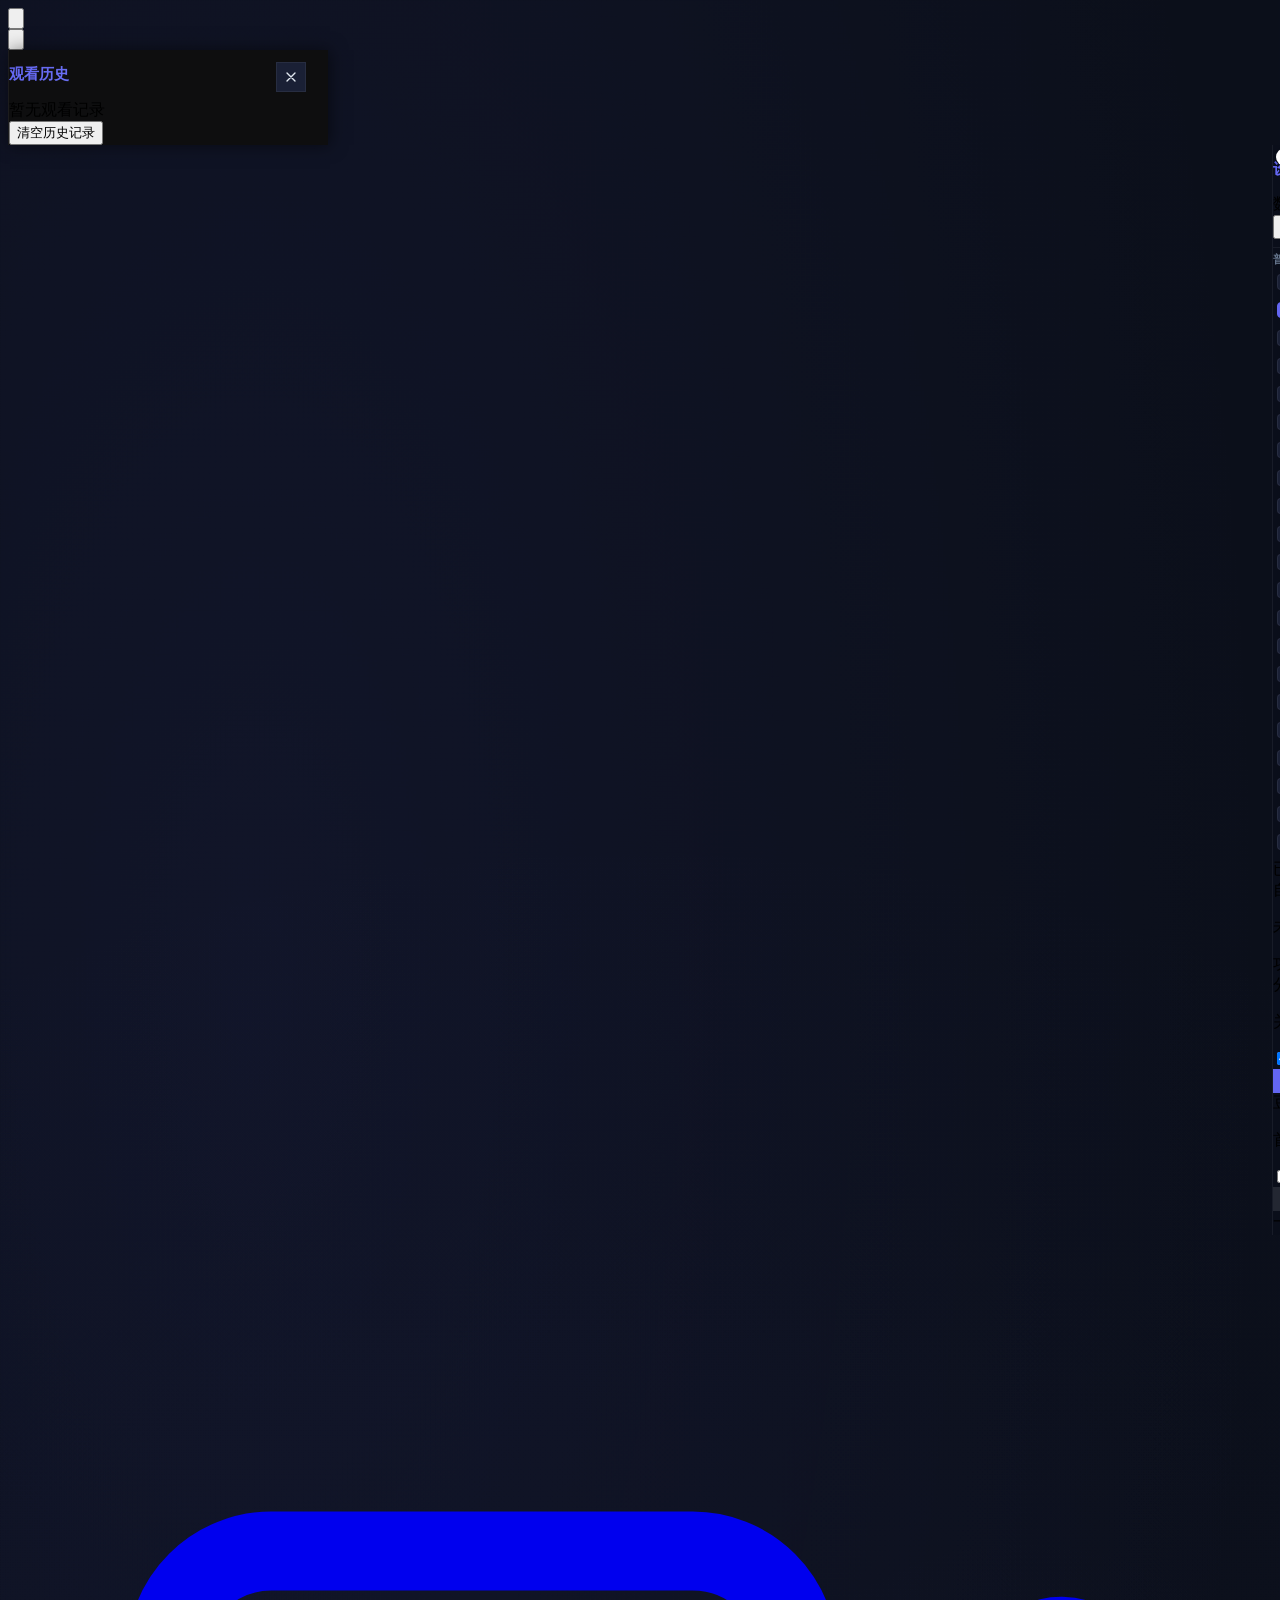
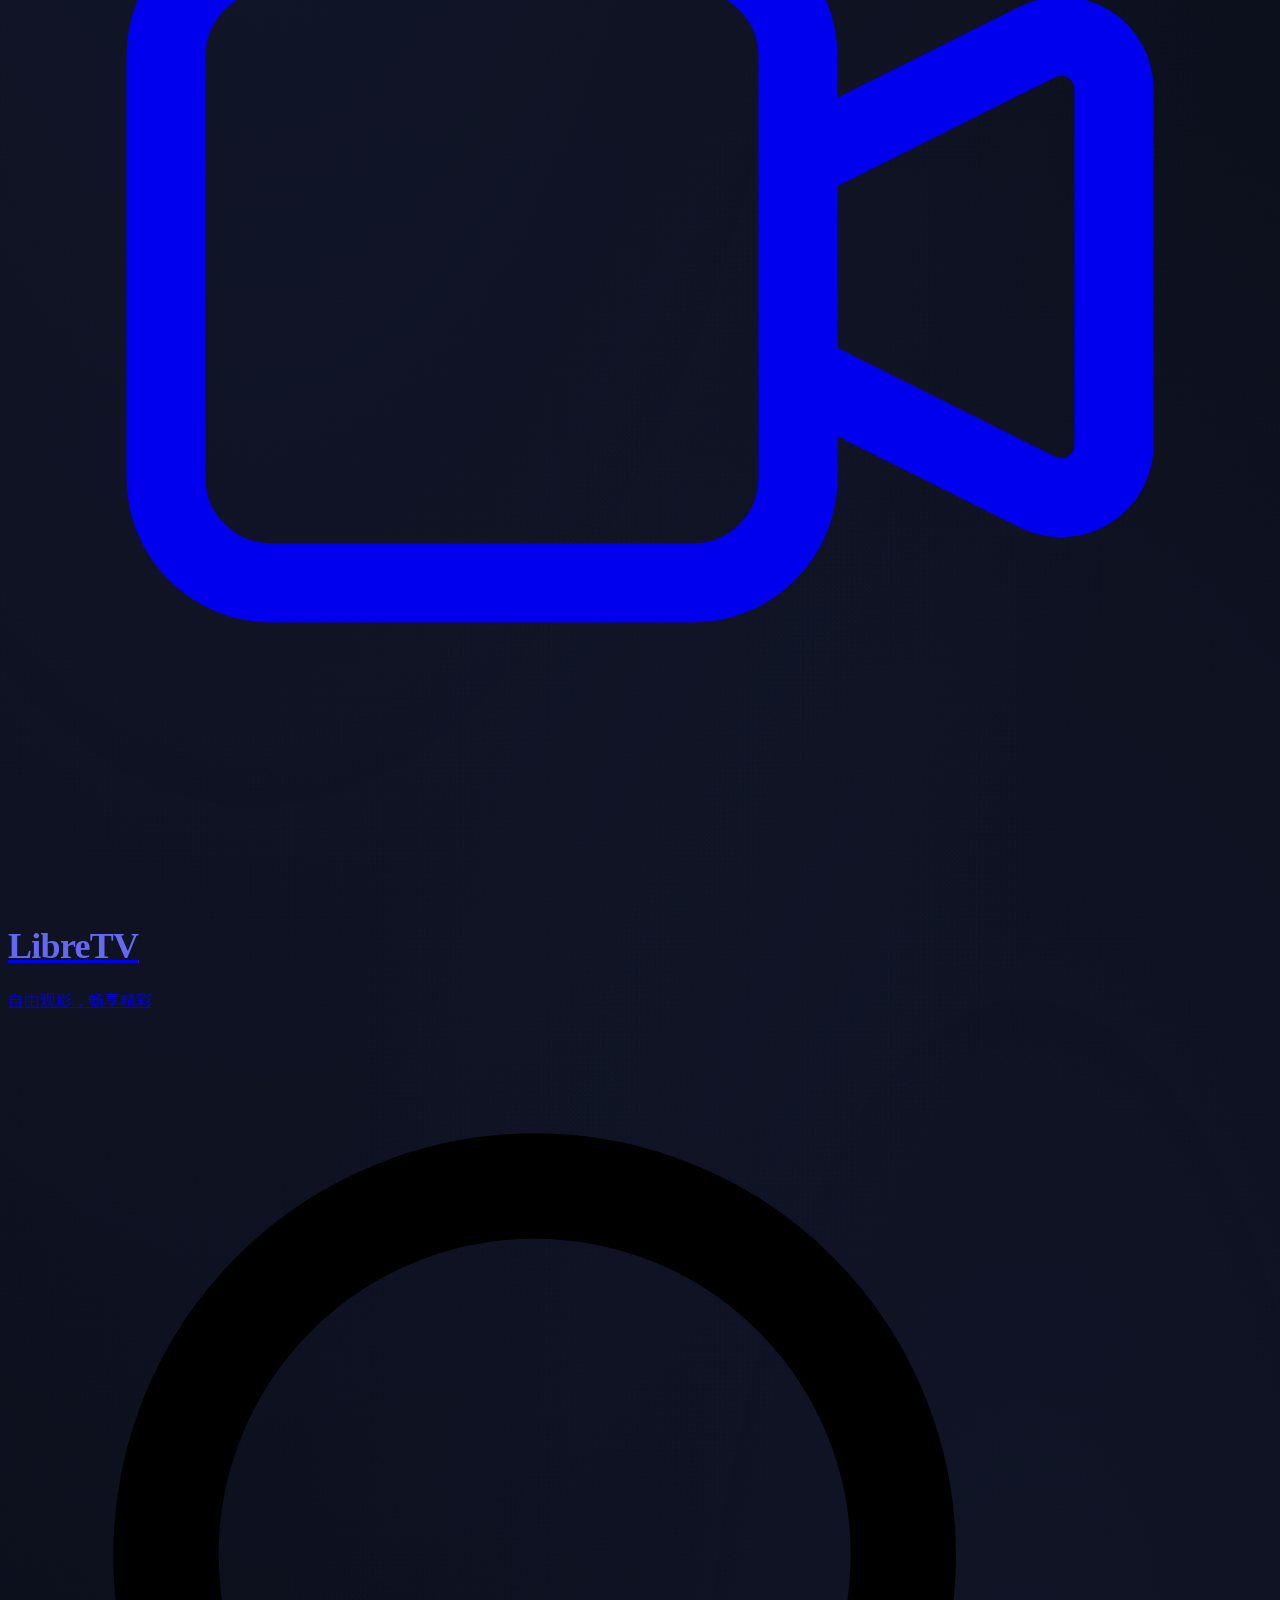
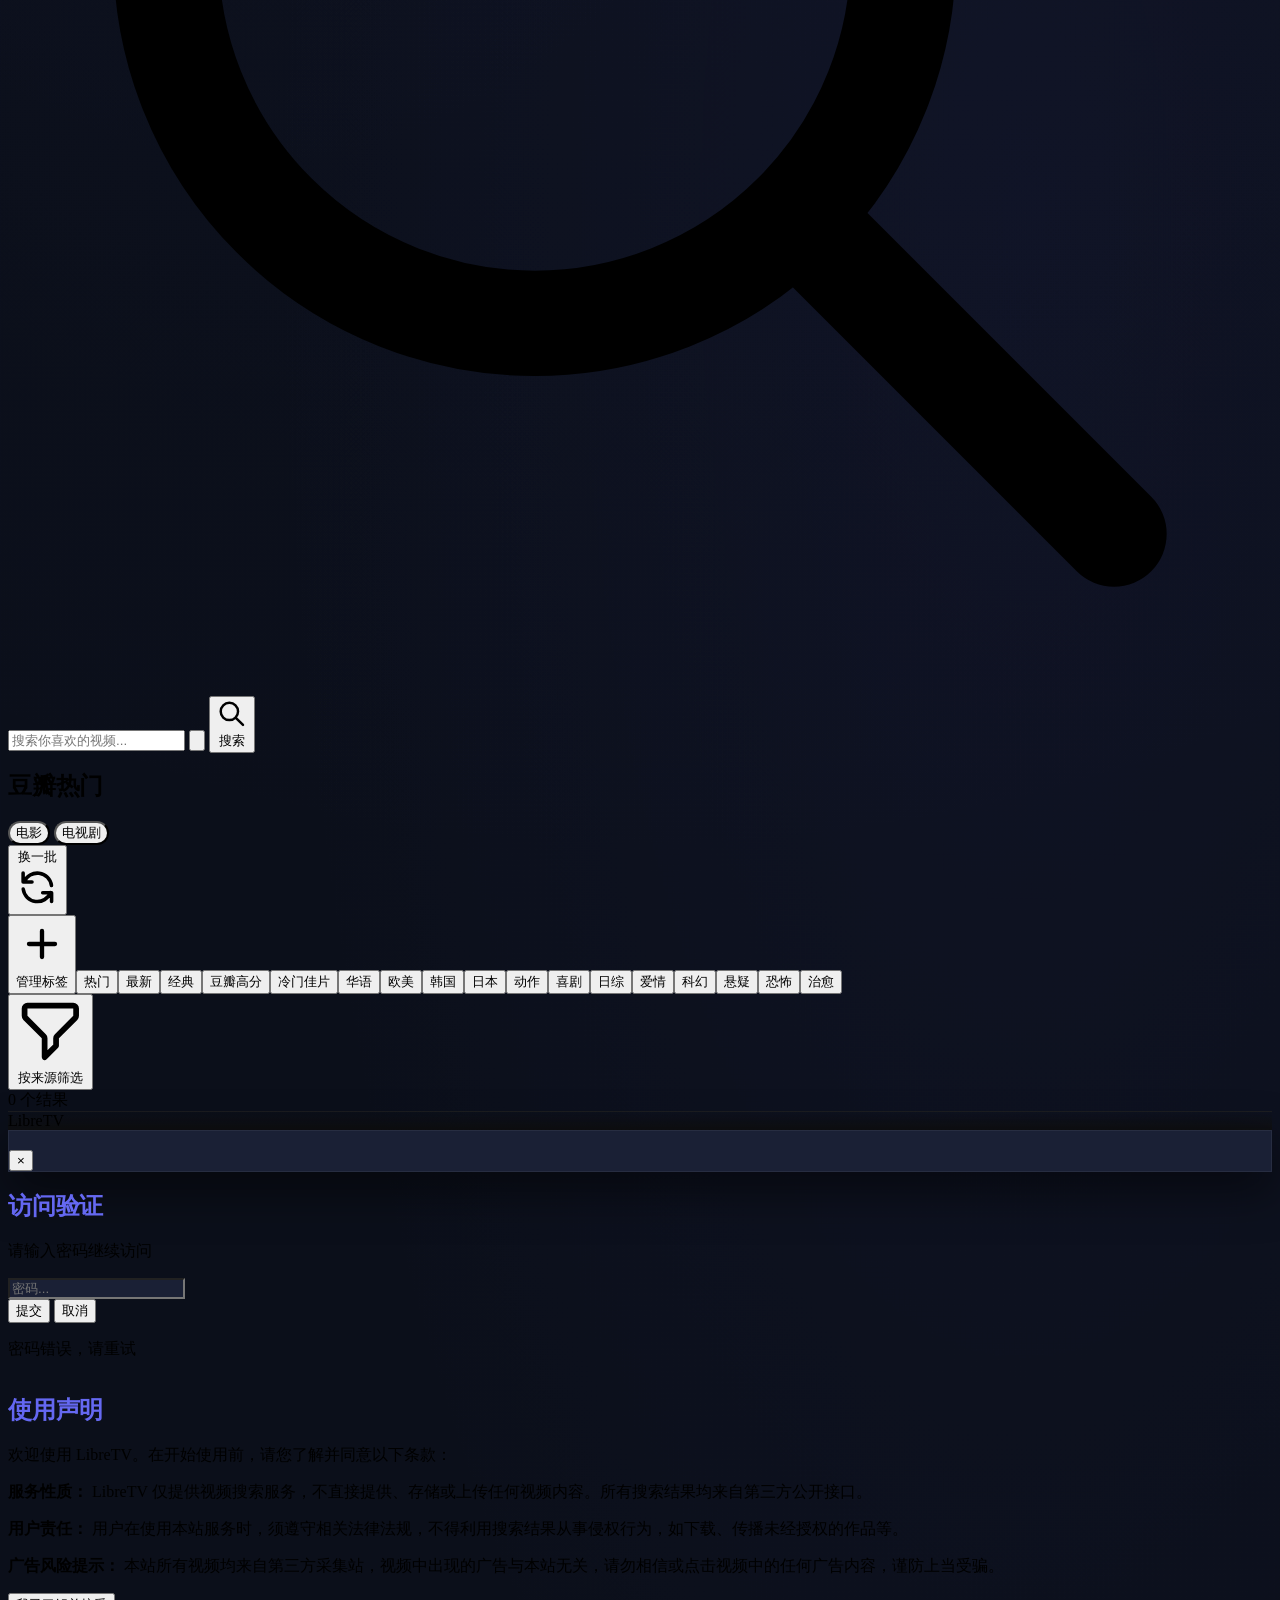
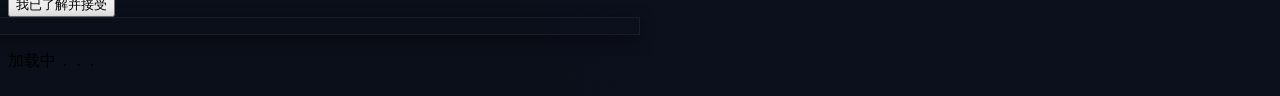
==== commit c580abfd: "fix: password input white text invisible on white background" ====
--- a/index.html
+++ b/index.html
@@ -338,7 +338,7 @@
                 <p class="text-text-secondary mb-4">请输入密码继续访问</p>
                 <form id="passwordForm" onsubmit="handlePasswordSubmit(); return false;">
                     <input type="text" name="username" id="username" autocomplete="username" style="display:none" tabindex="-1" aria-hidden="true">
-                    <input type="password" id="passwordInput" class="w-full bg-surface-200 border border-white/10 text-white px-4 py-3 rounded-xl focus:outline-none focus:border-accent/50 focus:ring-2 focus:ring-accent/20 transition-all placeholder:text-text-tertiary" placeholder="密码..." autocomplete="new-password">
+                    <input type="password" id="passwordInput" class="w-full border border-white/10 text-white px-4 py-3 rounded-xl focus:outline-none focus:border-accent/50 focus:ring-2 focus:ring-accent/20 transition-all placeholder:text-text-tertiary" style="background-color: #1A2035;" placeholder="密码..." autocomplete="new-password">
                     <div class="mt-4 w-full flex gap-3">
                         <button id="passwordSubmitBtn" type="submit" class="flex-1 py-2.5 bg-gradient-to-r from-accent to-accent-light text-white rounded-xl font-medium hover:shadow-[0_0_16px_rgba(139,92,246,0.4)] transition-all duration-200">提交</button>
                         <button id="passwordCancelBtn" type="button" onclick="hidePasswordModal()" class="flex-1 py-2.5 bg-surface-300 hover:bg-surface-400 text-text-secondary rounded-xl transition-colors">取消</button>
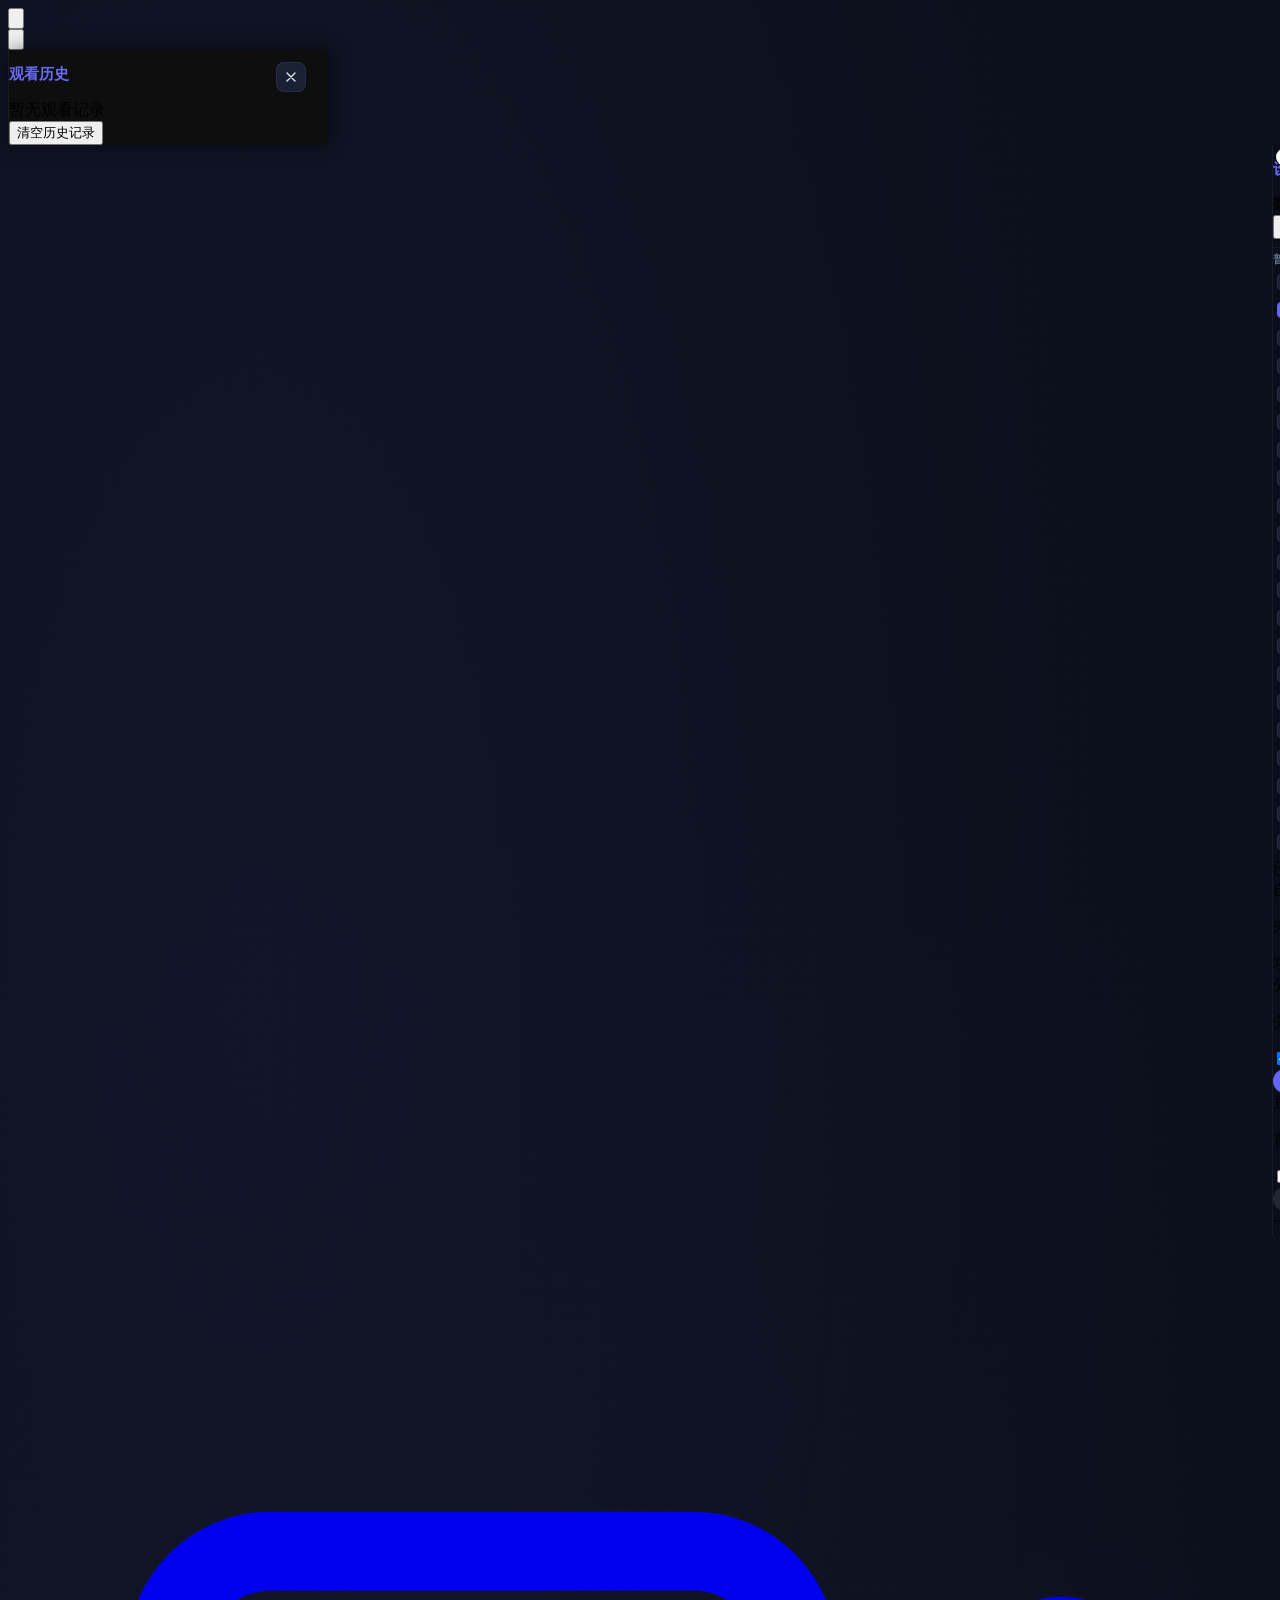
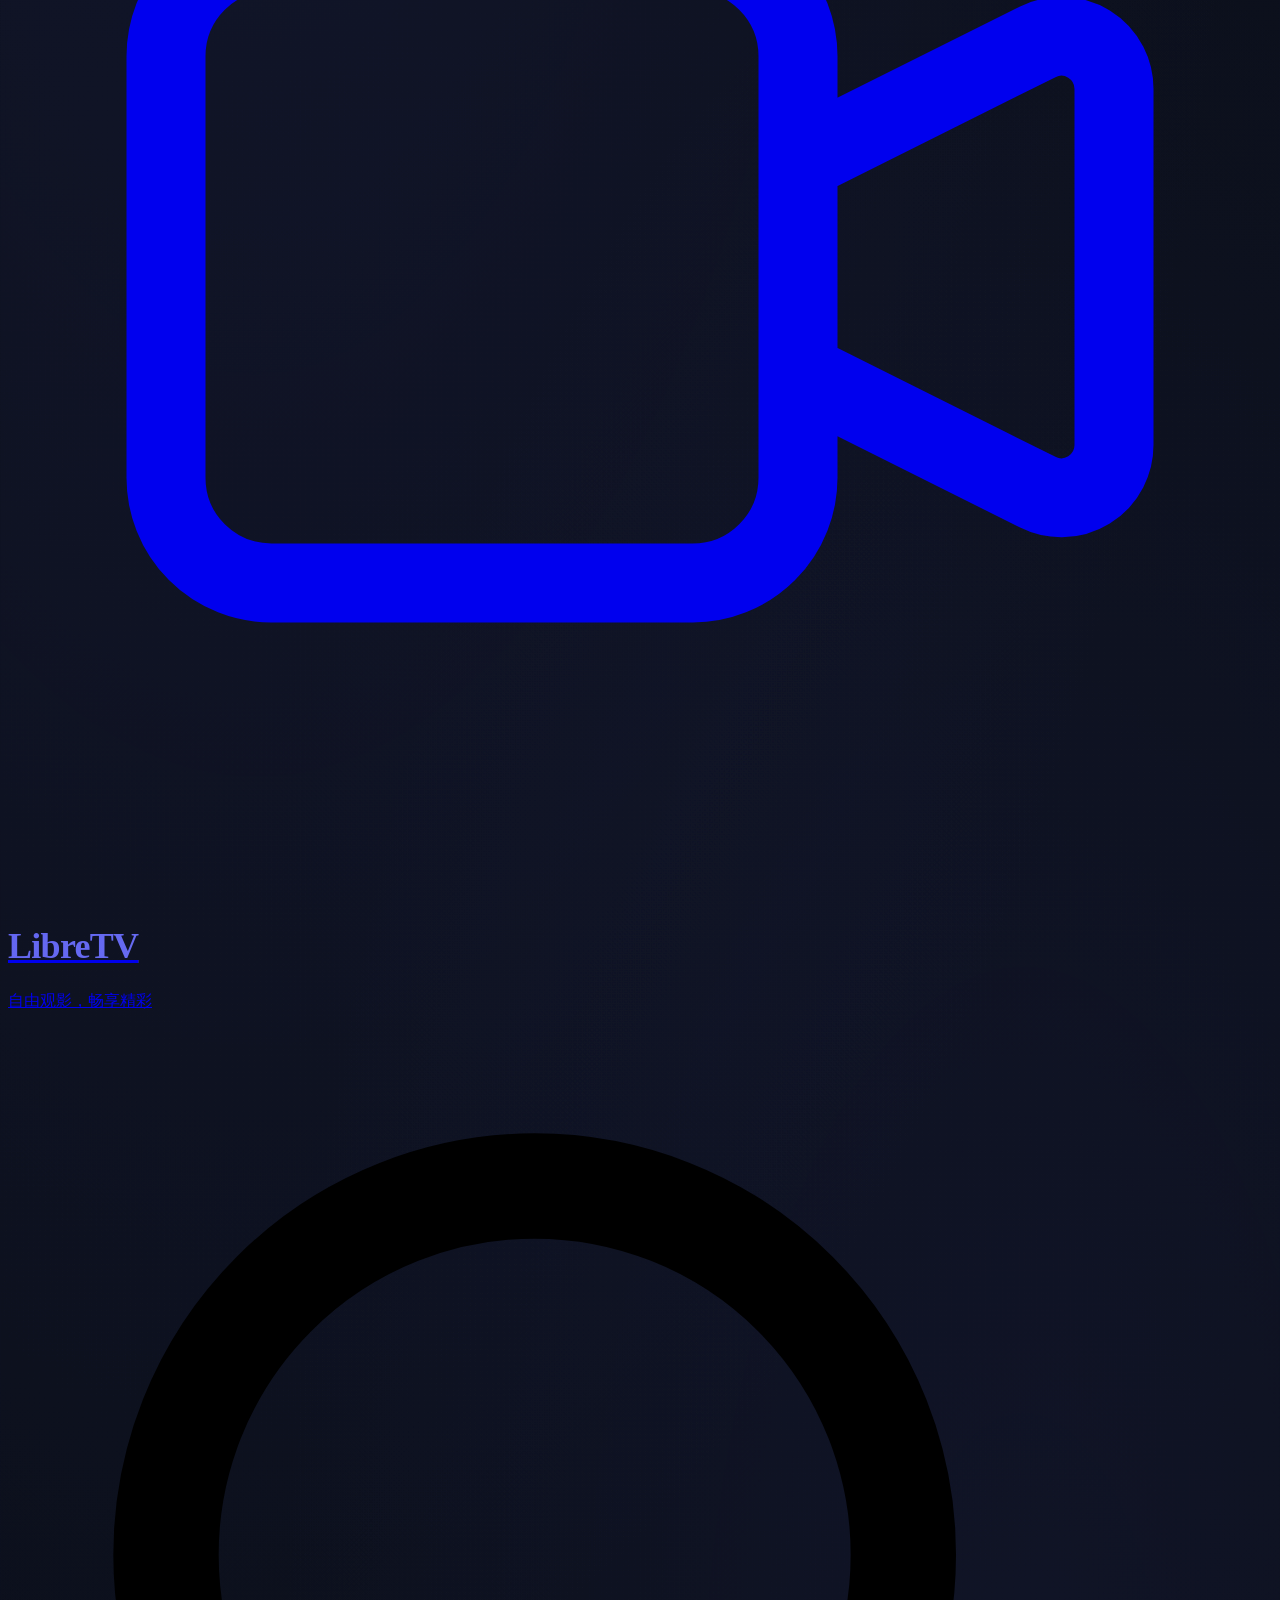
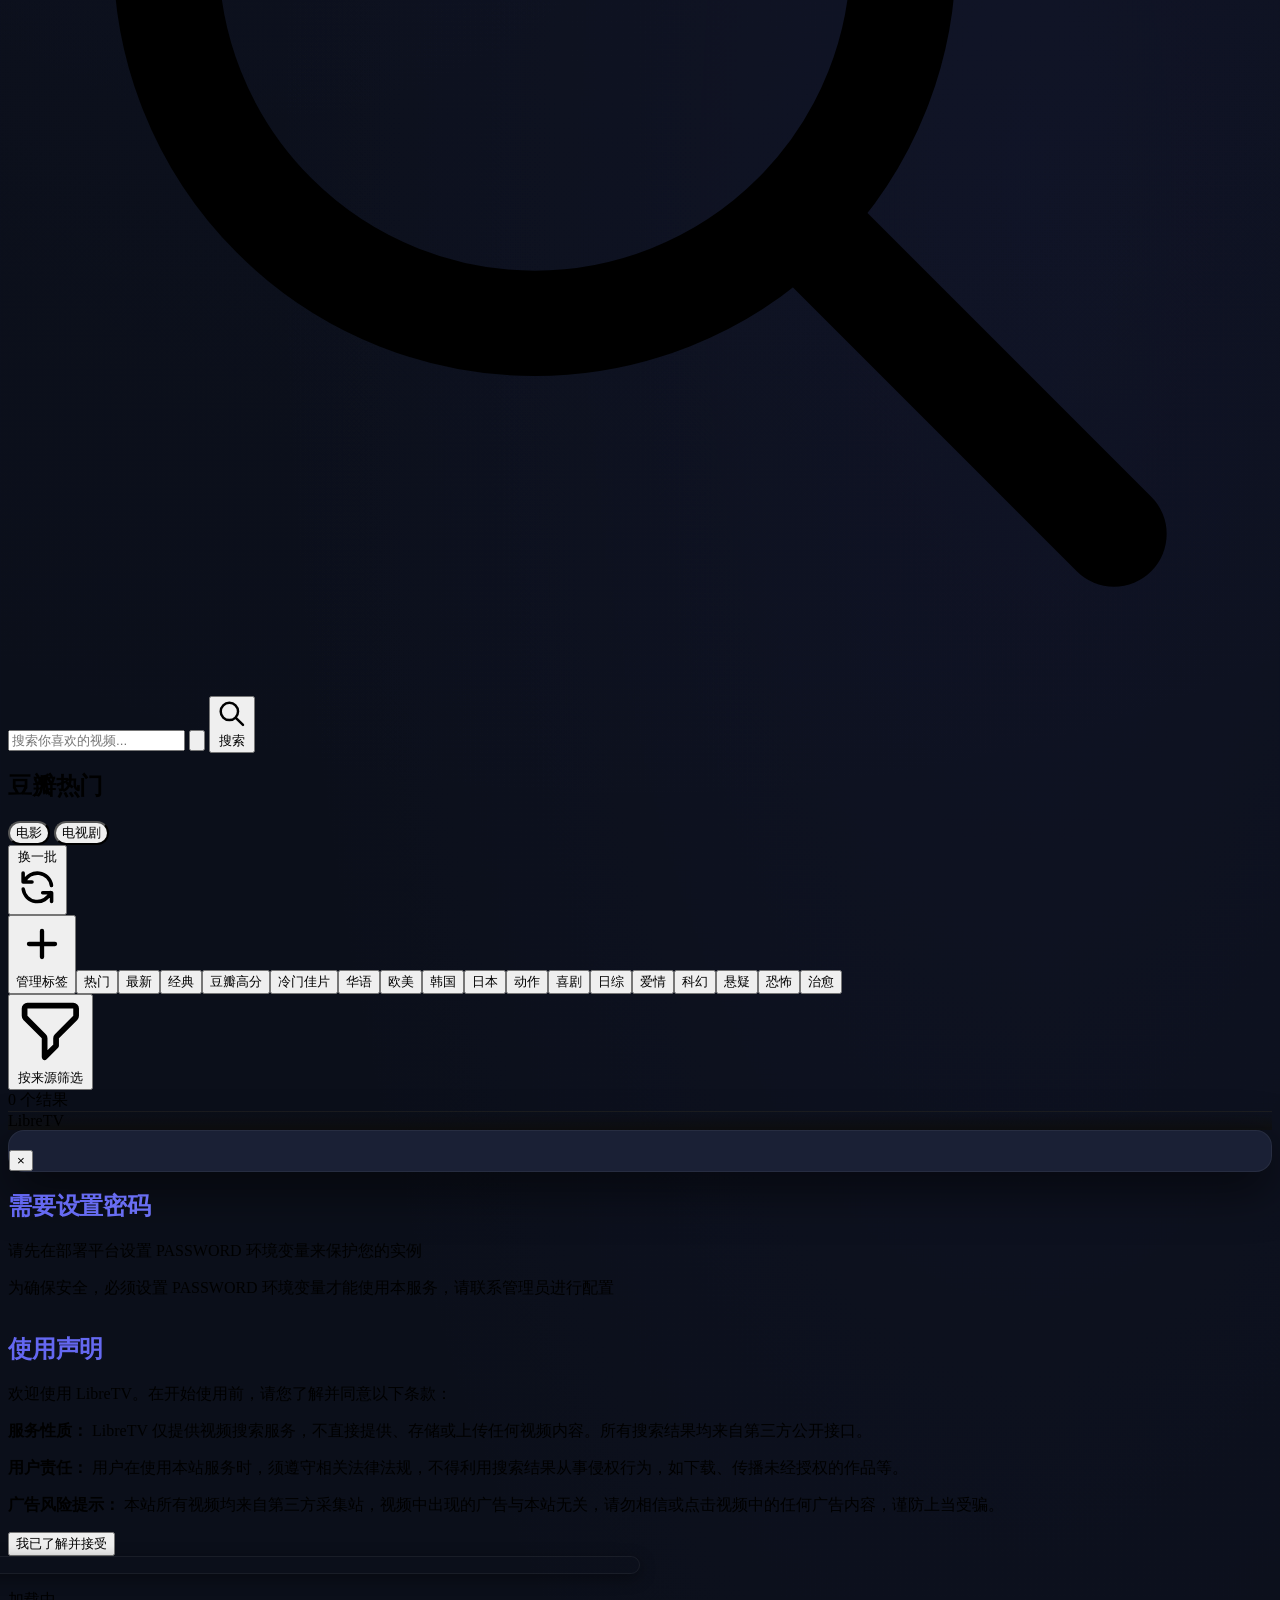
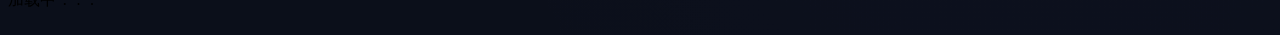
==== commit 8b43926e: "style: establish cinema-grade CSS design tokens and update player aesthetic variables" ====
--- a/index.html
+++ b/index.html
@@ -401,6 +401,36 @@
 
     <!-- Loading 动画样式 -->
     <style>
+    :root {
+        --color-surface-base: #0B0F1A;
+        --color-surface-100: #111827;
+        --color-surface-200: #1A2035;
+        --color-surface-300: #222940;
+        --color-surface-400: #2C3450;
+        --color-accent: #6366F1;
+        --color-accent-light: #818CF8;
+        --color-accent-dark: #4F46E5;
+        --color-text-primary: #E2E8F0;
+        --color-text-secondary: #94A3B8;
+        --color-text-tertiary: #64748B;
+        --color-success: #10B981;
+        --color-warning: #F59E0B;
+        --color-error: #EF4444;
+        --color-border-subtle: rgba(255, 255, 255, 0.06);
+        --color-border-active: rgba(255, 255, 255, 0.1);
+        --radius-sm: 6px;
+        --radius-default: 8px;
+        --radius-md: 12px;
+        --radius-lg: 16px;
+        --radius-full: 9999px;
+        --shadow-card: 0 2px 8px rgba(0, 0, 0, 0.4);
+        --shadow-card-hover: 0 8px 24px rgba(0, 0, 0, 0.6);
+        --shadow-overlay: 0 16px 48px rgba(0, 0, 0, 0.7);
+        --shadow-glow-accent: 0 0 12px rgba(99, 102, 241, 0.35);
+        --shadow-inset-card: inset 0 1px 0 rgba(255, 255, 255, 0.04);
+        --ease-snappy: cubic-bezier(0.2, 0, 0, 1);
+        --ease-spring: cubic-bezier(0.34, 1.56, 0.64, 1);
+    }
     @keyframes loadingDotFade {
         0%, 60%, 100% { opacity: 0.2; }
         30% { opacity: 1; }
--- a/css/styles.css
+++ b/css/styles.css
@@ -23,6 +23,81 @@
     --card-gradient-end: #1A2035;
     --card-accent: rgba(99, 102, 241, 0.12);
     --card-hover-border: rgba(99, 102, 241, 0.5);
+
+    /* === Surface Colors (Cinema Dark) === */
+    --color-surface-base: #0B0F1A;
+    --color-surface-100: #111827;
+    --color-surface-200: #1A2035;
+    --color-surface-300: #222940;
+    --color-surface-400: #2C3450;
+    --color-surface-500: #363F5C;
+
+    /* === Accent (Indigo) === */
+    --color-accent: #6366F1;
+    --color-accent-light: #818CF8;
+    --color-accent-dark: #4F46E5;
+    --color-accent-glow: rgba(99, 102, 241, 0.5);
+    --color-accent-subtle: rgba(99, 102, 241, 0.08);
+
+    /* === Text === */
+    --color-text-primary: #E2E8F0;
+    --color-text-secondary: #94A3B8;
+    --color-text-tertiary: #64748B;
+
+    /* === Semantic === */
+    --color-success: #10B981;
+    --color-warning: #F59E0B;
+    --color-error: #EF4444;
+
+    /* === Borders === */
+    --color-border-subtle: rgba(255, 255, 255, 0.06);
+    --color-border-active: rgba(255, 255, 255, 0.1);
+    --color-border-glass: rgba(255, 255, 255, 0.08);
+    --color-border-glass-hover: rgba(99, 102, 241, 0.3);
+
+    /* === Radius === */
+    --radius-sm: 6px;
+    --radius-default: 8px;
+    --radius-md: 12px;
+    --radius-lg: 16px;
+    --radius-xl: 20px;
+    --radius-full: 9999px;
+
+    /* === Shadows (Cinema-Grade) === */
+    --shadow-card: 0 2px 8px rgba(0, 0, 0, 0.4);
+    --shadow-card-hover: 0 8px 24px rgba(0, 0, 0, 0.6);
+    --shadow-overlay: 0 16px 48px rgba(0, 0, 0, 0.7);
+    --shadow-glow-accent: 0 0 12px rgba(99, 102, 241, 0.35);
+    --shadow-glow-accent-lg: 0 0 30px rgba(99, 102, 241, 0.25), 0 0 60px rgba(99, 102, 241, 0.1);
+    --shadow-player: 0 0 0 1px rgba(255, 255, 255, 0.04), 0 8px 32px rgba(0, 0, 0, 0.5), 0 0 80px rgba(0, 0, 0, 0.3);
+    --shadow-player-hover: 0 0 0 1px rgba(99, 102, 241, 0.15), 0 12px 48px rgba(0, 0, 0, 0.6), 0 0 100px rgba(99, 102, 241, 0.08);
+    --shadow-glass: 0 8px 32px rgba(0, 0, 0, 0.4), inset 0 1px 0 rgba(255, 255, 255, 0.06);
+    --shadow-glass-lg: 0 16px 64px rgba(0, 0, 0, 0.5), inset 0 1px 0 rgba(255, 255, 255, 0.08);
+    --shadow-inset-card: inset 0 1px 0 rgba(255, 255, 255, 0.04);
+
+    /* === Glass Effects === */
+    --glass-blur-sm: blur(12px);
+    --glass-blur-md: blur(24px);
+    --glass-blur-lg: blur(40px);
+    --glass-bg-subtle: rgba(11, 15, 26, 0.7);
+    --glass-bg-medium: rgba(26, 32, 53, 0.85);
+    --glass-bg-strong: rgba(26, 32, 53, 0.92);
+
+    /* === Gradients (Cinema) === */
+    --gradient-surface: linear-gradient(135deg, var(--color-surface-200), var(--color-surface-100));
+    --gradient-accent: linear-gradient(135deg, var(--color-accent), var(--color-accent-light));
+    --gradient-glow: radial-gradient(ellipse at center, rgba(99, 102, 241, 0.12), transparent 70%);
+    --gradient-player-overlay: linear-gradient(to bottom, transparent 50%, rgba(11, 15, 26, 0.4));
+    --gradient-text-cinema: linear-gradient(135deg, #E2E8F0 0%, #818CF8 50%, #6366F1 100%);
+
+    /* === Easing === */
+    --ease-snappy: cubic-bezier(0.2, 0, 0, 1);
+    --ease-spring: cubic-bezier(0.34, 1.56, 0.64, 1);
+    --ease-smooth: cubic-bezier(0.4, 0, 0.2, 1);
+    --ease-bounce: cubic-bezier(0.68, -0.55, 0.265, 1.55);
+
+    /* === Noise Texture (base64 inline SVG) === */
+    --noise-texture: url("data:image/svg+xml,%3Csvg viewBox='0 0 256 256' xmlns='http://www.w3.org/2000/svg'%3E%3Cfilter id='n'%3E%3CfeTurbulence type='fractalNoise' baseFrequency='0.9' numOctaves='4' stitchTiles='stitch'/%3E%3C/filter%3E%3Crect width='100%25' height='100%25' filter='url(%23n)' opacity='0.03'/%3E%3C/svg%3E");
 }
 
 /* ==========================================================================
